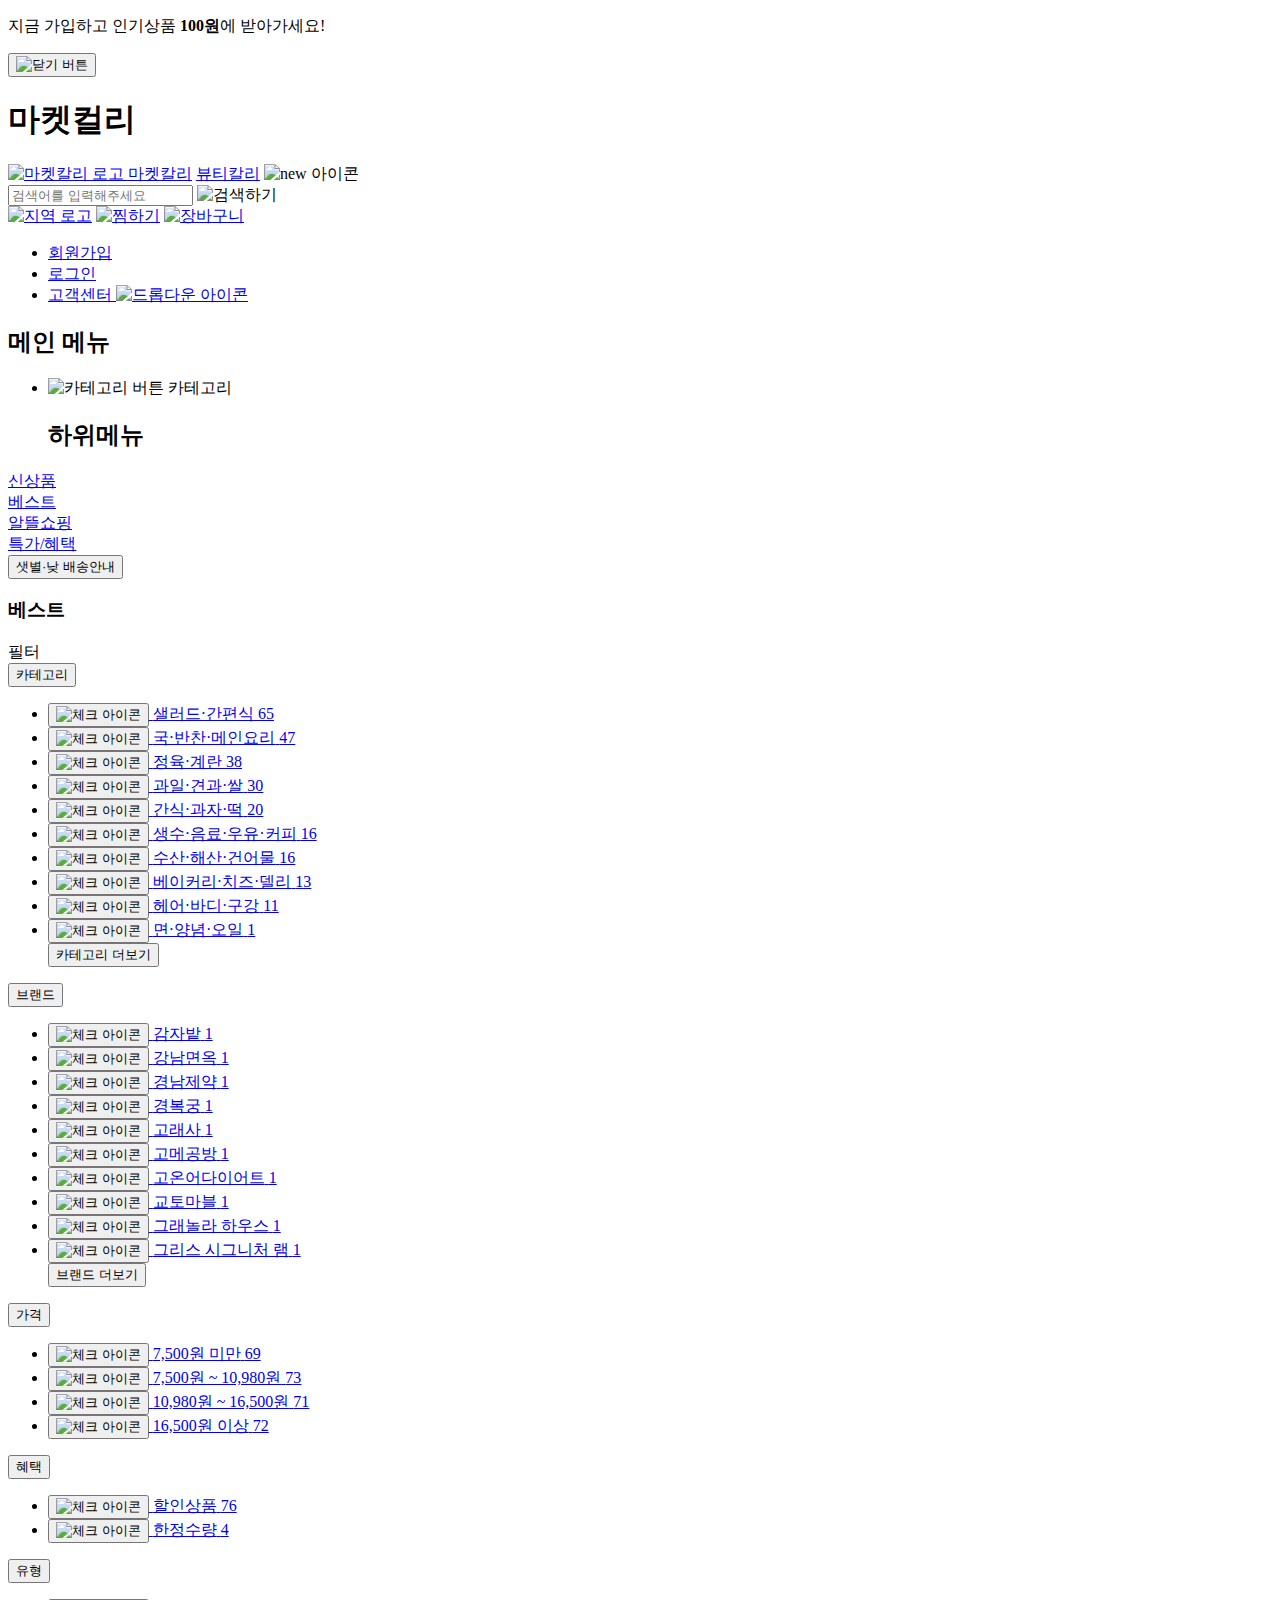
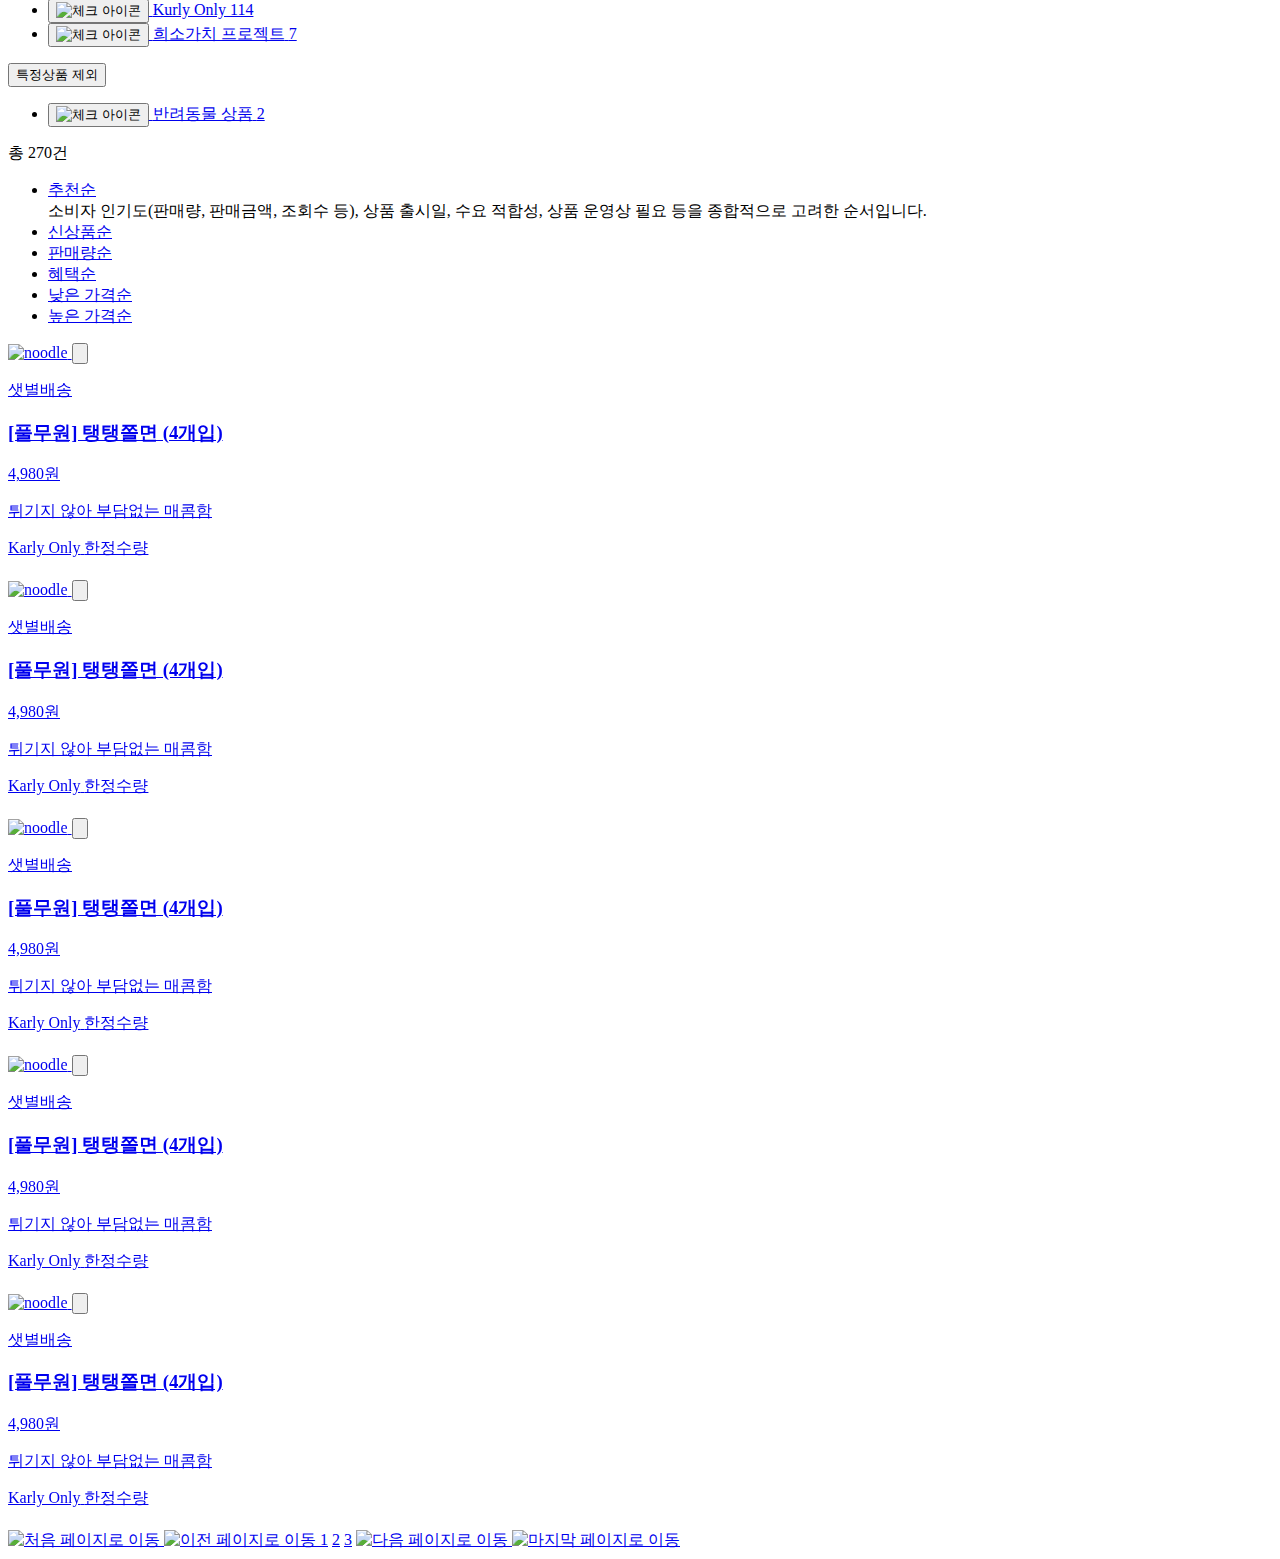
==== client/product_list.html @ 540d6378 "[feat] product-list page 구현" ====
<!DOCTYPE html>
<html lang="ko-KR">
  <head>
    <meta charset="UTF-8" />
    <meta name="description" content="상품 리스트 만들기" />
    <meta http-equiv="X-UA-Compatible" content="IE=edge" />
    <meta name="viewport" content="width=device-width, initial-scale=1.0" />
    <link
      rel="stylesheet"
      href="https://cdn.jsdelivr.net/npm/swiper@8/swiper-bundle.min.css"
    />
    <link rel="stylesheet" href="./css/style.css" />
    <script src="https://cdn.jsdelivr.net/npm/swiper@8/swiper-bundle.min.js"></script>
    <script src="./js/ProductList/list_accordion.js" defer></script>
    <script src="./js/ProductList/list.js" type="module"></script>
    <script src="./js/main/dropDown.js" type="module"></script>

    <title>상품 리스트</title>
  </head>
  <body>
    <!-- Top banner start -->
    <div class="top_banner">
      <div class="banner--inner">
        <p>지금 가입하고 인기상품 <b>100원</b>에 받아가세요!</p>
        <button type="button" class="banner--close__btn">
          <img src="./assets/headericons/ico_close.svg" alt="닫기 버튼" />
        </button>
      </div>
    </div>
    <!-- Top banner End -->
    <header class="header">
      <div class="header--main">
        <h1 class="a11yHidden">마켓컬리</h1>
        <div class="header-main-link-list">
          <a href="./index.html">
            <img
              src="./assets/headericons/logo.svg"
              alt="마켓칼리 로고"
              class="header--main-logo"
            />
          </a>
          <a href="./index.html" class="is-active">마켓칼리</a>
          <a href="#">뷰티칼리</a>
          <img
            src="./assets/headericons/new.svg"
            alt="new 아이콘"
            class="new-badge"
          />
        </div>
        <div class="flex-container">
          <div>
            <input
              type="search"
              class="header--main-search"
              placeholder="검색어를 입력해주세요"
            />
            <img
              class="header--main-search-icon"
              src="./assets/headericons/search.svg"
              alt="검색하기"
            />
          </div>
          <div class="header--main-icons">
            <a href="#"
              ><img src="./assets/headericons/location.svg" alt="지역 로고"
            /></a>

            <a href="#"
              ><img src="./assets/headericons/heart.svg" alt="찜하기"
            /></a>

            <a href="./cart.html"
              ><img src="./assets/headericons/cart.svg" alt="장바구니"
            /></a>
          </div>
        </div>

        <ul class="header--member">
          <li class="register">
            <a href="./register.html" class="is-active">회원가입</a>
          </li>
          <li class="signIn"><a href="./login.html">로그인</a></li>
          <li>
            <a href="/"
              >고객센터
              <img src="./assets/headericons/down.svg" alt="드롭다운 아이콘"
            /></a>
          </li>
        </ul>
      </div>
    </header>

    <!-- navigation Start -->
    <nav class="navigation common">
      <div class="nav-box">
        <h2 class="a11yHidden">메인 메뉴</h2>
        <ul class="nav-menu__list">
          <li type="button" class="nav-menu__item">
            <div type="button" class="nav-toggle-btn">
              <img
                src="./assets/icons/navigation-Icon/Vector.svg"
                alt="카테고리 버튼"
                class="button--burger"
                tabindex="0"
              />
              <span class="category__txt">카테고리</span>
            </div>
            <h2 class="a11yHidden">하위메뉴</h2>
            <ul class="nav-sub-menu" hidden>
              <li>
                <a href="#"
                  ><img
                    src="./assets/icons/navigation-Icon/Icon.svg"
                    alt="메뉴 아이콘"
                  />선물하기</a
                >
              </li>
              <li>
                <a href="#"
                  ><img
                    src="./assets/icons/navigation-Icon/Icon-1.svg"
                    alt="메뉴 아이콘"
                  />채소</a
                >
              </li>
              <li>
                <a href="#"
                  ><img
                    src="./assets/icons/navigation-Icon/Icon-2.svg"
                    alt="메뉴 아이콘"
                  />과일 · 견과 · 쌀</a
                >
              </li>
              <li>
                <a href="#"
                  ><img
                    src="./assets/icons/navigation-Icon/Icon-3.svg"
                    alt="메뉴 아이콘"
                  />수산 · 해산 · 건어물</a
                >
              </li>
              <li>
                <a href="#"
                  ><img
                    src="./assets/icons/navigation-Icon/Icon-4.svg"
                    alt="메뉴 아이콘"
                  />정육 · 계란</a
                >
              </li>
              <li>
                <a href="#"
                  ><img
                    src="./assets/icons/navigation-Icon/Icon-5.svg"
                    alt="메뉴 아이콘"
                  />국 · 반찬 · 메인요리</a
                >
              </li>
              <li>
                <a href="#"
                  ><img
                    src="./assets/icons/navigation-Icon/Icon-6.svg"
                    alt="메뉴 아이콘"
                  />샐러드 · 간편식</a
                >
              </li>
              <li>
                <a href="#"
                  ><img
                    src="./assets/icons/navigation-Icon/Icon-7.svg"
                    alt="메뉴 아이콘"
                  />면 · 양념 · 오일</a
                >
              </li>
              <li>
                <a href="#"
                  ><img
                    src="./assets/icons/navigation-Icon/Icon-8.svg"
                    alt="메뉴 아이콘"
                  />생수 · 음료 · 우유 · 커피</a
                >
              </li>
              <li>
                <a href="#"
                  ><img
                    src="./assets/icons/navigation-Icon/Icon-9.svg"
                    alt="메뉴 아이콘"
                  />간식 · 과자 · 떡</a
                >
              </li>
              <li>
                <a href="#"
                  ><img
                    src="./assets/icons/navigation-Icon/Icon-10.svg"
                    alt="메뉴 아이콘"
                  />베이커리 · 치즈 · 델리</a
                >
              </li>
              <li>
                <a href="#"
                  ><img
                    src="./assets/icons/navigation-Icon/Icon-11.svg"
                    alt="메뉴 아이콘"
                  />건강식품</a
                >
              </li>
              <li>
                <a href="#"
                  ><img
                    src="./assets/icons/navigation-Icon/Icon-12.svg"
                    alt="메뉴 아이콘"
                  />와인</a
                >
              </li>
              <li>
                <a href="#"
                  ><img
                    src="./assets/icons/navigation-Icon/Icon-13.svg"
                    alt="메뉴 아이콘"
                  />전통주</a
                >
              </li>
              <li>
                <a href="#"
                  ><img
                    src="./assets/icons/navigation-Icon/Icon-14.svg"
                    alt="메뉴 아이콘"
                  />생활용품 · 리빙 · 캠핑</a
                >
              </li>
              <li>
                <a href="#"
                  ><img
                    src="./assets/icons/navigation-Icon/Icon-15.svg"
                    alt="메뉴 아이콘"
                  />스킨케어 · 메이크업</a
                >
              </li>
              <li>
                <a href="#"
                  ><img
                    src="./assets/icons/navigation-Icon/Icon-16.svg"
                    alt="메뉴 아이콘"
                  />헤어 · 바디 · 구강</a
                >
              </li>
              <li>
                <a href="#"
                  ><img
                    src="./assets/icons/navigation-Icon/Icon-17.svg"
                    alt="메뉴 아이콘"
                  />주방용품</a
                >
              </li>
              <li>
                <a href="#"
                  ><img
                    src="./assets/icons/navigation-Icon/Icon-18.svg"
                    alt="메뉴 아이콘"
                  />가전제품</a
                >
              </li>
              <li>
                <a href="#"
                  ><img
                    src="./assets/icons/navigation-Icon/Icon-19.svg"
                    alt="메뉴 아이콘"
                  />반려동물</a
                >
              </li>
              <li>
                <a href="#"
                  ><img
                    src="./assets/icons/navigation-Icon/Icon-20.svg"
                    alt="메뉴 아이콘"
                  />
                  베이비 · 키즈 · 완구</a
                >
              </li>
              <li>
                <a href="#"
                  ><img
                    src="./assets/icons/navigation-Icon/Icon-21.svg"
                    alt="메뉴 아이콘"
                  />여행 · 티켓</a
                >
              </li>
            </ul>
          </li>
        </ul>

        <!-- 메뉴 리스트 -->
        <li class="nav-menu__item">
          <a href="#" class="menu__link">신상품</a>
        </li>
        <li class="nav-menu__item">
          <a href="./product_list.html" class="menu__link">베스트</a>
        </li>
        <li class="nav-menu__item">
          <a href="#" class="menu__link">알뜰쇼핑</a>
        </li>
        <li class="nav-menu__item">
          <a href="#" class="menu__link">특가/혜택</a>
        </li>

        <button type="button" class="notice-btn">
          <span class="notice__text"> 샛별·낮</span> 배송안내
        </button>
      </div>
    </nav>
    <!-- navigation End -->

    <!-- product list 시작 -->
    <h3 class="bestTitle">베스트</h3>

    <section class="product-box">
      <!-- 아코디언 메뉴 시작1 -->
      <div class="accordion">
        <div class="filter">필터</div>

        <button type="button" class="collapsible" onclick="collapse(this);">
          <div class="brand">카테고리</div>
        </button>

        <ul class="content">
          <li>
            <a href="javascript:void(0);">
              <button type="button" class="tab-btn">
                <img
                  class="tab-btn-check"
                  src="./assets/mainImg/Group.svg"
                  alt="체크 아이콘"
                />
              </button>

              <span>샐러드·간편식</span>
              <span>65</span>
            </a>
          </li>
          <li>
            <a href="javascript:void(0);">
              <button type="button" class="tab-btn">
                <img
                  class="tab-btn-check"
                  src="./assets/mainImg/Group.svg"
                  alt="체크 아이콘"
                />
              </button>

              <span>국·반찬·메인요리</span>
              <span>47</span>
            </a>
          </li>

          <li>
            <a href="javascript:void(0);">
              <button type="button" class="tab-btn">
                <img
                  class="tab-btn-check"
                  src="./assets/mainImg/Group.svg"
                  alt="체크 아이콘"
                />
              </button>

              <span>정육·계란</span>
              <span>38</span>
            </a>
          </li>

          <li>
            <a href="javascript:void(0);">
              <button type="button" class="tab-btn">
                <img
                  class="tab-btn-check"
                  src="./assets/mainImg/Group.svg"
                  alt="체크 아이콘"
                />
              </button>

              <span>과일·견과·쌀</span>
              <span>30</span>
            </a>
          </li>

          <li>
            <a href="javascript:void(0);">
              <button type="button" class="tab-btn">
                <img
                  class="tab-btn-check"
                  src="./assets/mainImg/Group.svg"
                  alt="체크 아이콘"
                />
              </button>

              <span>간식·과자·떡</span>
              <span>20</span>
            </a>
          </li>

          <li>
            <a href="javascript:void(0);">
              <button type="button" class="tab-btn">
                <img
                  class="tab-btn-check"
                  src="./assets/mainImg/Group.svg"
                  alt="체크 아이콘"
                />
              </button>

              <span>생수·음료·우유·커피</span>
              <span>16</span>
            </a>
          </li>

          <li>
            <a href="javascript:void(0);">
              <button type="button" class="tab-btn">
                <img
                  class="tab-btn-check"
                  src="./assets/mainImg/Group.svg"
                  alt="체크 아이콘"
                />
              </button>

              <span>수산·해산·건어물</span>
              <span>16</span>
            </a>
          </li>

          <li>
            <a href="javascript:void(0);">
              <button type="button" class="tab-btn">
                <img
                  class="tab-btn-check"
                  src="./assets/mainImg/Group.svg"
                  alt="체크 아이콘"
                />
              </button>

              <span>베이커리·치즈·델리</span>
              <span>13</span>
            </a>
          </li>

          <li>
            <a href="javascript:void(0);">
              <button type="button" class="tab-btn">
                <img
                  class="tab-btn-check"
                  src="./assets/mainImg/Group.svg"
                  alt="체크 아이콘"
                />
              </button>

              <span>헤어·바디·구강</span>
              <span>11</span>
            </a>
          </li>

          <li>
            <a href="javascript:void(0);">
              <button type="button" class="tab-btn">
                <img
                  class="tab-btn-check"
                  src="./assets/mainImg/Group.svg"
                  alt="체크 아이콘"
                />
              </button>

              <span>면·양념·오일</span>
              <span>1</span>
            </a>
          </li>

          <button class="more">카테고리 더보기</button>
        </ul>

        <!-- 아코디언_브랜드 -->

        <button type="button" class="collapsible" onclick="collapse(this);">
          <div class="brand">브랜드</div>
        </button>

        <ul class="content">
          <li>
            <a href="javascript:void(0);">
              <button type="button" class="tab-btn">
                <img
                  class="tab-btn-check"
                  src="./assets/mainImg/Group.svg"
                  alt="체크 아이콘"
                />
              </button>

              <span>감자밭</span>
              <span>1</span>
            </a>
          </li>
          <li>
            <a href="javascript:void(0);">
              <button type="button" class="tab-btn">
                <img
                  class="tab-btn-check"
                  src="./assets/mainImg/Group.svg"
                  alt="체크 아이콘"
                />
              </button>

              <span>강남면옥</span>
              <span>1</span>
            </a>
          </li>

          <li>
            <a href="javascript:void(0);">
              <button type="button" class="tab-btn">
                <img
                  class="tab-btn-check"
                  src="./assets/mainImg/Group.svg"
                  alt="체크 아이콘"
                />
              </button>

              <span>경남제약</span>
              <span>1</span>
            </a>
          </li>

          <li>
            <a href="javascript:void(0);">
              <button type="button" class="tab-btn">
                <img
                  class="tab-btn-check"
                  src="./assets/mainImg/Group.svg"
                  alt="체크 아이콘"
                />
              </button>

              <span>경복궁</span>
              <span>1</span>
            </a>
          </li>

          <li>
            <a href="javascript:void(0);">
              <button type="button" class="tab-btn">
                <img
                  class="tab-btn-check"
                  src="./assets/mainImg/Group.svg"
                  alt="체크 아이콘"
                />
              </button>

              <span>고래사</span>
              <span>1</span>
            </a>
          </li>

          <li>
            <a href="javascript:void(0);">
              <button type="button" class="tab-btn">
                <img
                  class="tab-btn-check"
                  src="./assets/mainImg/Group.svg"
                  alt="체크 아이콘"
                />
              </button>

              <span>고메공방</span>
              <span>1</span>
            </a>
          </li>

          <li>
            <a href="javascript:void(0);">
              <button type="button" class="tab-btn">
                <img
                  class="tab-btn-check"
                  src="./assets/mainImg/Group.svg"
                  alt="체크 아이콘"
                />
              </button>

              <span>고온어다이어트</span>
              <span>1</span>
            </a>
          </li>

          <li>
            <a href="javascript:void(0);">
              <button type="button" class="tab-btn">
                <img
                  class="tab-btn-check"
                  src="./assets/mainImg/Group.svg"
                  alt="체크 아이콘"
                />
              </button>

              <span>교토마블</span>
              <span>1</span>
            </a>
          </li>

          <li>
            <a href="javascript:void(0);">
              <button type="button" class="tab-btn">
                <img
                  class="tab-btn-check"
                  src="./assets/mainImg/Group.svg"
                  alt="체크 아이콘"
                />
              </button>

              <span>그래놀라 하우스</span>
              <span>1</span>
            </a>
          </li>

          <li>
            <a href="javascript:void(0);">
              <button type="button" class="tab-btn">
                <img
                  class="tab-btn-check"
                  src="./assets/mainImg/Group.svg"
                  alt="체크 아이콘"
                />
              </button>

              <span>그리스 시그니처 램</span>
              <span>1</span>
            </a>
          </li>

          <button class="more">브랜드 더보기</button>
        </ul>

        <!-- 가격 -->

        <button type="button" class="collapsible" onclick="collapse(this);">
          <div class="brand">가격</div>
        </button>

        <ul class="content">
          <li>
            <a href="javascript:void(0);">
              <button type="button" class="tab-btn">
                <img
                  class="tab-btn-check"
                  src="./assets/mainImg/Group.svg"
                  alt="체크 아이콘"
                />
              </button>

              <span>7,500원 미만</span>
              <span>69</span>
            </a>
          </li>
          <li>
            <a href="javascript:void(0);">
              <button type="button" class="tab-btn">
                <img
                  class="tab-btn-check"
                  src="./assets/mainImg/Group.svg"
                  alt="체크 아이콘"
                />
              </button>

              <span>7,500원 ~ 10,980원</span>
              <span>73</span>
            </a>
          </li>

          <li>
            <a href="javascript:void(0);">
              <button type="button" class="tab-btn">
                <img
                  class="tab-btn-check"
                  src="./assets/mainImg/Group.svg"
                  alt="체크 아이콘"
                />
              </button>

              <span>10,980원 ~ 16,500원</span>
              <span>71</span>
            </a>
          </li>

          <li>
            <a href="javascript:void(0);">
              <button type="button" class="tab-btn">
                <img
                  class="tab-btn-check"
                  src="./assets/mainImg/Group.svg"
                  alt="체크 아이콘"
                />
              </button>

              <span>16,500원 이상</span>
              <span>72</span>
            </a>
          </li>
        </ul>

        <!-- 혜택 -->

        <button type="button" class="collapsible" onclick="collapse(this);">
          <div class="brand">혜택</div>
        </button>

        <ul class="content">
          <li>
            <a href="javascript:void(0);">
              <button type="button" class="tab-btn">
                <img
                  class="tab-btn-check"
                  src="./assets/mainImg/Group.svg"
                  alt="체크 아이콘"
                />
              </button>

              <span>할인상품</span>
              <span>76</span>
            </a>
          </li>
          <li>
            <a href="javascript:void(0);">
              <button type="button" class="tab-btn">
                <img
                  class="tab-btn-check"
                  src="./assets/mainImg/Group.svg"
                  alt="체크 아이콘"
                />
              </button>

              <span>한정수량</span>
              <span>4</span>
            </a>
          </li>
        </ul>

        <!-- 유형 -->

        <button type="button" class="collapsible" onclick="collapse(this);">
          <div class="brand">유형</div>
        </button>

        <ul class="content">
          <li>
            <a href="javascript:void(0);">
              <button type="button" class="tab-btn">
                <img
                  class="tab-btn-check"
                  src="./assets/mainImg/Group.svg"
                  alt="체크 아이콘"
                />
              </button>

              <span>Kurly Only</span>
              <span>114</span>
            </a>
          </li>
          <li>
            <a href="javascript:void(0);">
              <button type="button" class="tab-btn">
                <img
                  class="tab-btn-check"
                  src="./assets/mainImg/Group.svg"
                  alt="체크 아이콘"
                />
              </button>

              <span>희소가치 프로젝트</span>
              <span>7</span>
            </a>
          </li>
        </ul>

        <!-- 특정상품 제외 -->

        <button type="button" class="collapsible" onclick="collapse(this);">
          <div class="brand">특정상품 제외</div>
        </button>

        <ul class="content">
          <li>
            <a href="javascript:void(0);">
              <button type="button" class="tab-btn">
                <img
                  class="tab-btn-check"
                  src="./assets/mainImg/Group.svg"
                  alt="체크 아이콘"
                />
              </button>

              <span>반려동물 상품</span>
              <span>2</span>
            </a>
          </li>
        </ul>
      </div>

      <!-- product list 본문시작 -->
      <main class="main common">
        <div class="swiper-main">
          <!-- 추천순, 상품순 시작 -->
          <div class="ranking">
            <span>총 270건</span>

            <ul class="before">
              <li>
                <a href="#" class="div2">추천순</a>

                <span class="hidden">
                  <span class="qmark"></span>
                  <div class="hiddenbox">
                    소비자 인기도(판매량, 판매금액, 조회수 등), 상품 출시일,
                    수요 적합성, 상품 운영상 필요 등을 종합적으로 고려한
                    순서입니다.
                  </div></span
                >
              </li>
              <li><a href="#" class="div2">신상품순</a></li>
              <li><a href="#" class="div2">판매량순</a></li>
              <li><a href="#" class="div2">혜택순</a></li>
              <li><a href="#" class="div2">낮은 가격순</a></li>
              <li><a href="#" class="div2">높은 가격순</a></li>
            </ul>
          </div>

          <!-- 추천순, 상품순 끝 -->

          <!-- products 시작 -->

          <div class="products">
            <!-- Slider main container -->
            <div class="swiper">
              <!-- Additional required wrapper -->
              <div class="swiper-wrapper">
                <!-- Slides -->
                <div class="swiper-slide">
                  <article class="one">
                    <a href="javascript:void(0);">
                      <div class="noodle">
                        <img
                          src="./assets/mainImg/noodle1.png"
                          height="320px"
                          alt="noodle"
                        />
                        <input
                          type="button"
                          class="img-button"
                          href="#pop_info_1"
                        />
                      </div>
                      <div class="price">
                        <p class="list-main-delivery">샛별배송</p>
                        <h3>[풀무원] 탱탱쫄면 (4개입)</h3>
                        <span>4,980원</span>
                        <p class="list-main-details">
                          튀기지 않아 부담없는 매콤함
                        </p>
                        <div class="list-main-gray">
                          <span class="only">Karly Only</span>
                          <span class="limited">한정수량</span>
                        </div>
                      </div>
                    </a>
                  </article>
                </div>
                <div class="swiper-slide">
                  <article class="two">
                    <a href="javascript:void(0);">
                      <div class="noodle">
                        <img
                          src="./assets/mainImg/cushion.png"
                          height="320px"
                          alt="noodle"
                        />
                        <input
                          type="button"
                          class="img-button"
                          href="#pop_info_1"
                        />
                      </div>
                      <div class="price">
                        <p class="list-main-delivery">샛별배송</p>
                        <h3>[온더바디] 조르디 시카 자석 선쿠션</h3>
                        <span>32,500원</span>
                        <p class="list-main-details">
                          끈적임 없이 보송한 무기자차 선쿠션
                        </p>
                      </div>
                    </a>
                  </article>
                </div>

                <div class="swiper-slide">
                  <article class="four">
                    <a href="javascript:void(0);">
                      <div class="noodle">
                        <img
                          src="./assets/mainImg/detergent.png"
                          height="320px"
                          alt="noodle"
                        />
                        <input
                          type="button"
                          class="img-button"
                          href="#pop_info_1"
                        />
                      </div>
                      <div class="price">
                        <p class="list-main-delivery">샛별배송</p>
                        <h3>[프로쉬] 베이비 세탁세제</h3>
                        <span class="discount">24%</span>
                        <span>18,900원</span><br />
                        <span class="cost">24,900원</span>
                        <p class="list-main-details">
                          성분을 꼼꼼히 따져 골라 더욱 편안한
                        </p>
                        <div class="list-main-gray">
                          <span class="only">Karly Only</span>
                          <span class="limited">한정수량</span>
                        </div>
                      </div>
                    </a>
                  </article>
                </div>
              </div>
              <div
                class="swiper-button-prev"
                id="prevbtn"
                style="display: none"
              ></div>
              <div class="nextbtn" id="nextbtn" style="display: none"></div>
            </div>
            <!-- 사진묶음1 끝 -->

            <!-- Slider main container -->
            <div class="swiper">
              <!-- Additional required wrapper -->
              <div class="swiper-wrapper">
                <!-- Slides -->
                <div class="swiper-slide">
                  <article class="one">
                    <a href="javascript:void(0);">
                      <div class="noodle">
                        <img
                          src="./assets/mainImg/noodle1.png"
                          height="320px"
                          alt="noodle"
                        />
                        <input
                          type="button"
                          class="img-button"
                          href="#pop_info_1"
                        />
                      </div>
                      <div class="price">
                        <p class="list-main-delivery">샛별배송</p>
                        <h3>[풀무원] 탱탱쫄면 (4개입)</h3>
                        <span>4,980원</span>
                        <p class="list-main-details">
                          튀기지 않아 부담없는 매콤함
                        </p>
                        <div class="list-main-gray">
                          <span class="only">Karly Only</span>
                          <span class="limited">한정수량</span>
                        </div>
                      </div>
                    </a>
                  </article>
                </div>
                <div class="swiper-slide">
                  <article class="two">
                    <a href="javascript:void(0);">
                      <div class="noodle">
                        <img
                          src="./assets/mainImg/cushion.png"
                          height="320px"
                          alt="noodle"
                        />
                        <input
                          type="button"
                          class="img-button"
                          href="#pop_info_1"
                        />
                      </div>
                      <div class="price">
                        <p class="list-main-delivery">샛별배송</p>
                        <h3>[온더바디] 조르디 시카 자석 선쿠션</h3>
                        <span>32,500원</span>
                        <p class="list-main-details">
                          끈적임 없이 보송한 무기자차 선쿠션
                        </p>
                      </div>
                    </a>
                  </article>
                </div>

                <div class="swiper-slide">
                  <article class="four">
                    <a href="javascript:void(0);">
                      <div class="noodle">
                        <img
                          src="./assets/mainImg/detergent.png"
                          height="320px"
                          alt="noodle"
                        />
                        <input
                          type="button"
                          class="img-button"
                          href="#pop_info_1"
                        />
                      </div>
                      <div class="price">
                        <p class="list-main-delivery">샛별배송</p>
                        <h3>[프로쉬] 베이비 세탁세제</h3>
                        <span class="discount">24%</span>
                        <span>18,900원</span><br />
                        <span class="cost">24,900원</span>
                        <p class="list-main-details">
                          성분을 꼼꼼히 따져 골라 더욱 편안한
                        </p>
                        <div class="list-main-gray">
                          <span class="only">Karly Only</span>
                          <span class="limited">한정수량</span>
                        </div>
                      </div>
                    </a>
                  </article>
                </div>
              </div>
              <div
                class="swiper-button-prev"
                id="prevbtn"
                style="display: none"
              ></div>
              <div class="nextbtn" id="nextbtn" style="display: none"></div>
            </div>
            <!-- 사진묶음2 끝 -->

            <!-- Slider main container -->
            <div class="swiper">
              <!-- Additional required wrapper -->
              <div class="swiper-wrapper">
                <!-- Slides -->
                <div class="swiper-slide">
                  <article class="one">
                    <a href="javascript:void(0);">
                      <div class="noodle">
                        <img
                          src="./assets/mainImg/noodle1.png"
                          height="320px"
                          alt="noodle"
                        />
                        <input
                          type="button"
                          class="img-button"
                          href="#pop_info_1"
                        />
                      </div>
                      <div class="price">
                        <p class="list-main-delivery">샛별배송</p>
                        <h3>[풀무원] 탱탱쫄면 (4개입)</h3>
                        <span>4,980원</span>
                        <p class="list-main-details">
                          튀기지 않아 부담없는 매콤함
                        </p>
                        <div class="list-main-gray">
                          <span class="only">Karly Only</span>
                          <span class="limited">한정수량</span>
                        </div>
                      </div>
                    </a>
                  </article>
                </div>
                <div class="swiper-slide">
                  <article class="two">
                    <a href="javascript:void(0);">
                      <div class="noodle">
                        <img
                          src="./assets/mainImg/cushion.png"
                          height="320px"
                          alt="noodle"
                        />
                        <input
                          type="button"
                          class="img-button"
                          href="#pop_info_1"
                        />
                      </div>
                      <div class="price">
                        <p class="list-main-delivery">샛별배송</p>
                        <h3>[온더바디] 조르디 시카 자석 선쿠션</h3>
                        <span>32,500원</span>
                        <p class="list-main-details">
                          끈적임 없이 보송한 무기자차 선쿠션
                        </p>
                      </div>
                    </a>
                  </article>
                </div>

                <div class="swiper-slide">
                  <article class="four">
                    <a href="javascript:void(0);">
                      <div class="noodle">
                        <img
                          src="./assets/mainImg/detergent.png"
                          height="320px"
                          alt="noodle"
                        />
                        <input
                          type="button"
                          class="img-button"
                          href="#pop_info_1"
                        />
                      </div>
                      <div class="price">
                        <p class="list-main-delivery">샛별배송</p>
                        <h3>[프로쉬] 베이비 세탁세제</h3>
                        <span class="discount">24%</span>
                        <span>18,900원</span><br />
                        <span class="cost">24,900원</span>
                        <p class="list-main-details">
                          성분을 꼼꼼히 따져 골라 더욱 편안한
                        </p>
                        <div class="list-main-gray">
                          <span class="only">Karly Only</span>
                          <span class="limited">한정수량</span>
                        </div>
                      </div>
                    </a>
                  </article>
                </div>
              </div>
              <div
                class="swiper-button-prev"
                id="prevbtn"
                style="display: none"
              ></div>
              <div class="nextbtn" id="nextbtn" style="display: none"></div>
            </div>
            <!-- 사진묶음3 끝 -->

            <!-- Slider main container -->
            <div class="swiper">
              <!-- Additional required wrapper -->
              <div class="swiper-wrapper">
                <!-- Slides -->
                <div class="swiper-slide">
                  <article class="one">
                    <a href="javascript:void(0);">
                      <div class="noodle">
                        <img
                          src="./assets/mainImg/noodle1.png"
                          height="320px"
                          alt="noodle"
                        />
                        <input
                          type="button"
                          class="img-button"
                          href="#pop_info_1"
                        />
                      </div>
                      <div class="price">
                        <p class="list-main-delivery">샛별배송</p>
                        <h3>[풀무원] 탱탱쫄면 (4개입)</h3>
                        <span>4,980원</span>
                        <p class="list-main-details">
                          튀기지 않아 부담없는 매콤함
                        </p>
                        <div class="list-main-gray">
                          <span class="only">Karly Only</span>
                          <span class="limited">한정수량</span>
                        </div>
                      </div>
                    </a>
                  </article>
                </div>
                <div class="swiper-slide">
                  <article class="two">
                    <a href="javascript:void(0);">
                      <div class="noodle">
                        <img
                          src="./assets/mainImg/cushion.png"
                          height="320px"
                          alt="noodle"
                        />
                        <input
                          type="button"
                          class="img-button"
                          href="#pop_info_1"
                        />
                      </div>
                      <div class="price">
                        <p class="list-main-delivery">샛별배송</p>
                        <h3>[온더바디] 조르디 시카 자석 선쿠션</h3>
                        <span>32,500원</span>
                        <p class="list-main-details">
                          끈적임 없이 보송한 무기자차 선쿠션
                        </p>
                      </div>
                    </a>
                  </article>
                </div>

                <div class="swiper-slide">
                  <article class="four">
                    <a href="javascript:void(0);">
                      <div class="noodle">
                        <img
                          src="./assets/mainImg/detergent.png"
                          height="320px"
                          alt="noodle"
                        />
                        <input
                          type="button"
                          class="img-button"
                          href="#pop_info_1"
                        />
                      </div>
                      <div class="price">
                        <p class="list-main-delivery">샛별배송</p>
                        <h3>[프로쉬] 베이비 세탁세제</h3>
                        <span class="discount">24%</span>
                        <span>18,900원</span><br />
                        <span class="cost">24,900원</span>
                        <p class="list-main-details">
                          성분을 꼼꼼히 따져 골라 더욱 편안한
                        </p>
                        <div class="list-main-gray">
                          <span class="only">Karly Only</span>
                          <span class="limited">한정수량</span>
                        </div>
                      </div>
                    </a>
                  </article>
                </div>
              </div>
              <div
                class="swiper-button-prev"
                id="prevbtn"
                style="display: none"
              ></div>
              <div class="nextbtn" id="nextbtn" style="display: none"></div>
            </div>
            <!-- 사진묶음4 끝 -->

            <!-- Slider main container -->
            <div class="swiper">
              <!-- Additional required wrapper -->
              <div class="swiper-wrapper">
                <!-- Slides -->
                <div class="swiper-slide">
                  <article class="one">
                    <a href="javascript:void(0);">
                      <div class="noodle">
                        <img
                          src="./assets/mainImg/noodle1.png"
                          height="320px"
                          alt="noodle"
                        />
                        <input
                          type="button"
                          class="img-button"
                          href="#pop_info_1"
                        />
                      </div>
                      <div class="price">
                        <p class="list-main-delivery">샛별배송</p>
                        <h3>[풀무원] 탱탱쫄면 (4개입)</h3>
                        <span>4,980원</span>
                        <p class="list-main-details">
                          튀기지 않아 부담없는 매콤함
                        </p>
                        <div class="list-main-gray">
                          <span class="only">Karly Only</span>
                          <span class="limited">한정수량</span>
                        </div>
                      </div>
                    </a>
                  </article>
                </div>
                <div class="swiper-slide">
                  <article class="two">
                    <a href="javascript:void(0);">
                      <div class="noodle">
                        <img
                          src="./assets/mainImg/cushion.png"
                          height="320px"
                          alt="noodle"
                        />
                        <input
                          type="button"
                          class="img-button"
                          href="#pop_info_1"
                        />
                      </div>
                      <div class="price">
                        <p class="list-main-delivery">샛별배송</p>
                        <h3>[온더바디] 조르디 시카 자석 선쿠션</h3>
                        <span>32,500원</span>
                        <p class="list-main-details">
                          끈적임 없이 보송한 무기자차 선쿠션
                        </p>
                      </div>
                    </a>
                  </article>
                </div>

                <div class="swiper-slide">
                  <article class="four">
                    <a href="javascript:void(0);">
                      <div class="noodle">
                        <img
                          src="./assets/mainImg/detergent.png"
                          height="320px"
                          alt="noodle"
                        />
                        <input
                          type="button"
                          class="img-button"
                          href="#pop_info_1"
                        />
                      </div>
                      <div class="price">
                        <p class="list-main-delivery">샛별배송</p>
                        <h3>[프로쉬] 베이비 세탁세제</h3>
                        <span class="discount">24%</span>
                        <span>18,900원</span><br />
                        <span class="cost">24,900원</span>
                        <p class="list-main-details">
                          성분을 꼼꼼히 따져 골라 더욱 편안한
                        </p>
                        <div class="list-main-gray">
                          <span class="only">Karly Only</span>
                          <span class="limited">한정수량</span>
                        </div>
                      </div>
                    </a>
                  </article>
                </div>
              </div>
              <div
                class="swiper-button-prev"
                id="prevbtn"
                style="display: none"
              ></div>
              <div class="nextbtn" id="nextbtn" style="display: none"></div>
            </div>
            <!-- 사진묶음5 끝 -->

            <!-- products 끝 -->
            <!-- add to cart 시작-->
            <div id="pop_info_1" class="pop_wrap" style="display: none">
              <div class="pop_inner">
                <section class="addtocart">
                  <span class="cartnoodle">[풀무원] 탱탱쫄면 (4개입)</span>

                  <div class="quantity">
                    <span class="quantity-price">4,980원</span>
                    <div class="amount">
                      <input type="button" class="minusbtn" />
                      <span class="quantity-number">1</span>
                      <input type="button" class="plusbtn" />
                    </div>
                  </div>

                  <div class="totalPrice">
                    <span class="합계">합계</span>
                    <span class="sum">4,980원</span>
                  </div>

                  <div class="reward">
                    <span class="rewardbtn">적립</span>
                    <span class="won">구매 시 5원 적립</span>
                  </div>

                  <div class="addbtn">
                    <button class="cancel">취소</button>
                    <button class="purple">장바구니 담기</button>
                  </div>
                </section>
              </div>
            </div>

            <!-- 페이지 이동 버튼 시작-->

            <div class="redirect">
              <a href="#">
                <img
                  src="./assets/mainImg/firstpage.png"
                  alt="처음 페이지로 이동"
                />
              </a>
              <a href="#">
                <img
                  src="./assets/mainImg/prevpage.png"
                  alt="이전 페이지로 이동"
                />
              </a>
              <a href="#">1</a>
              <a href="#">2</a>
              <a href="#">3</a>
              <a href="#">
                <img
                  src="./assets/mainImg/nextpage.png"
                  alt="다음 페이지로 이동"
                />
              </a>
              <a href="#">
                <img
                  src="./assets/mainImg/lastpage.png"
                  alt="마지막 페이지로 이동"
                />
              </a>
            </div>

            <!-- 페이지 이동 버튼 끝 -->
          </div>
        </div>
      </main>
    </section>
  </body>
</html>
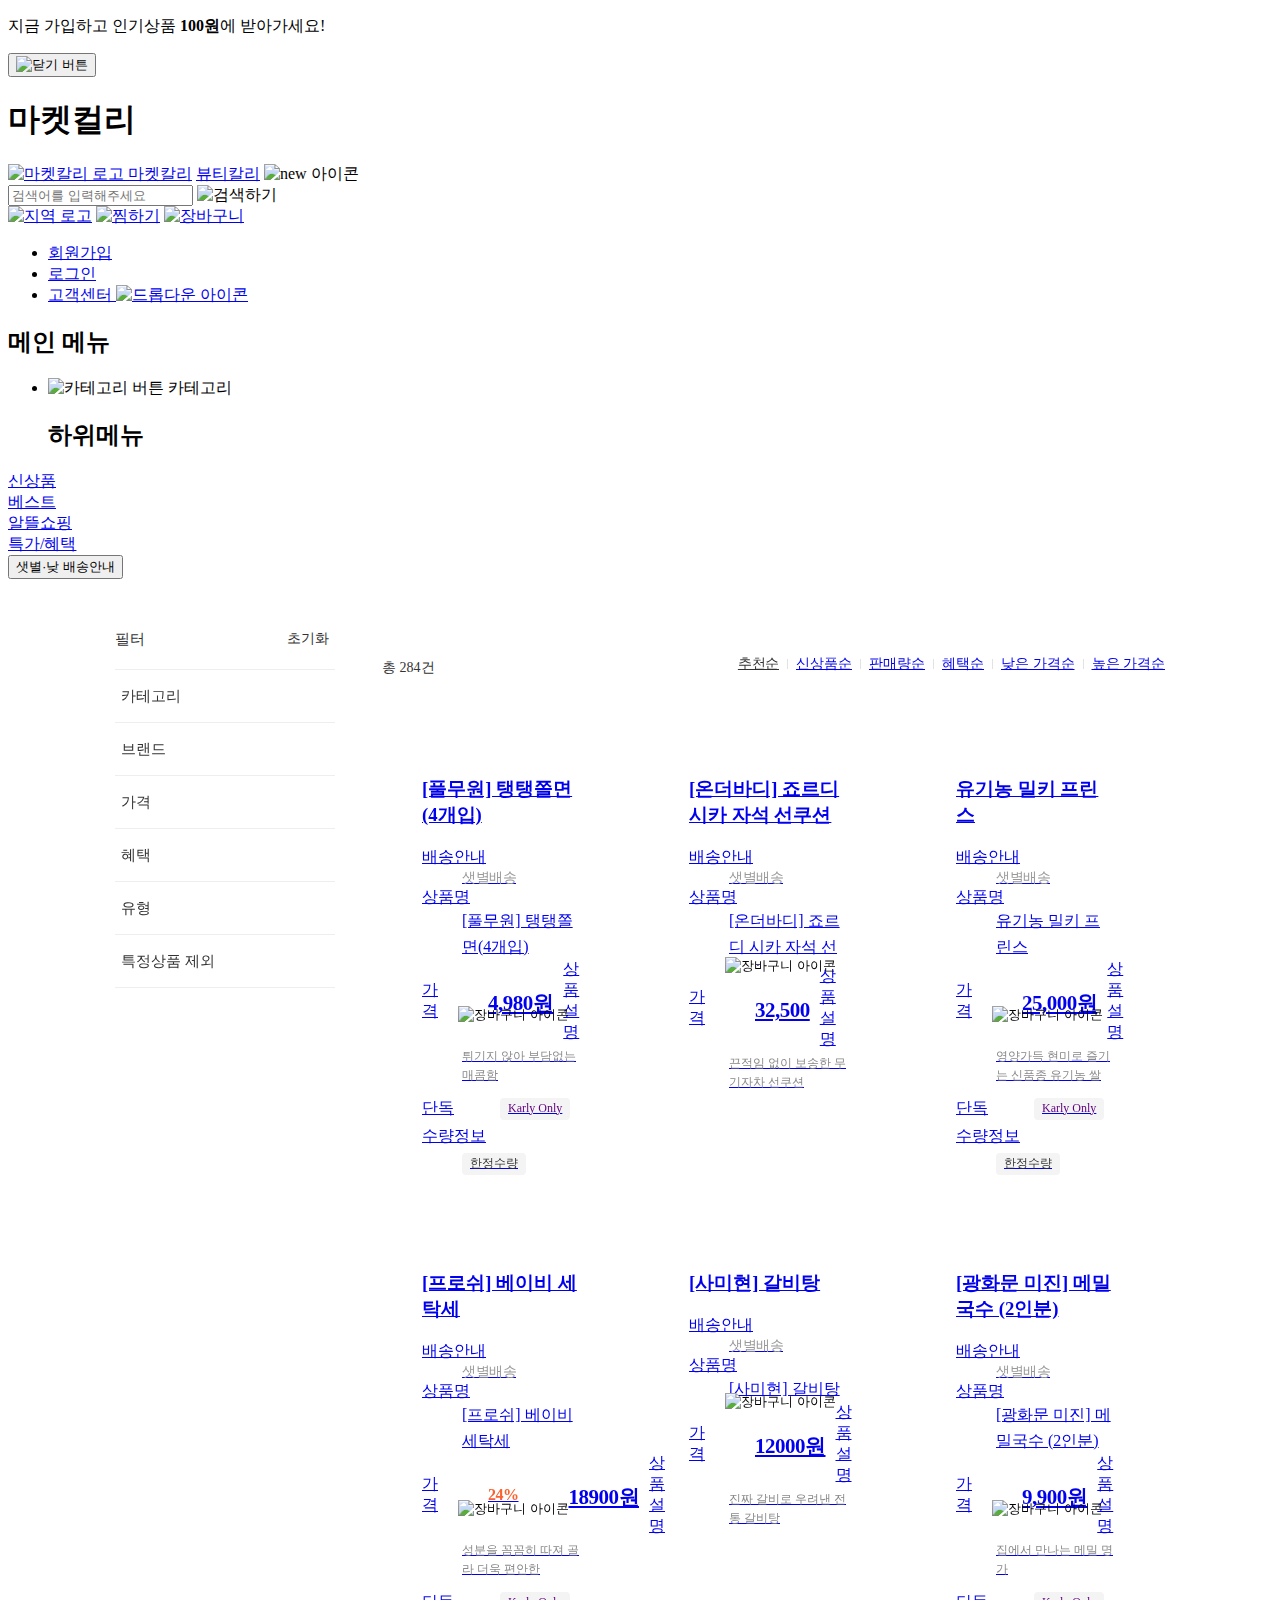
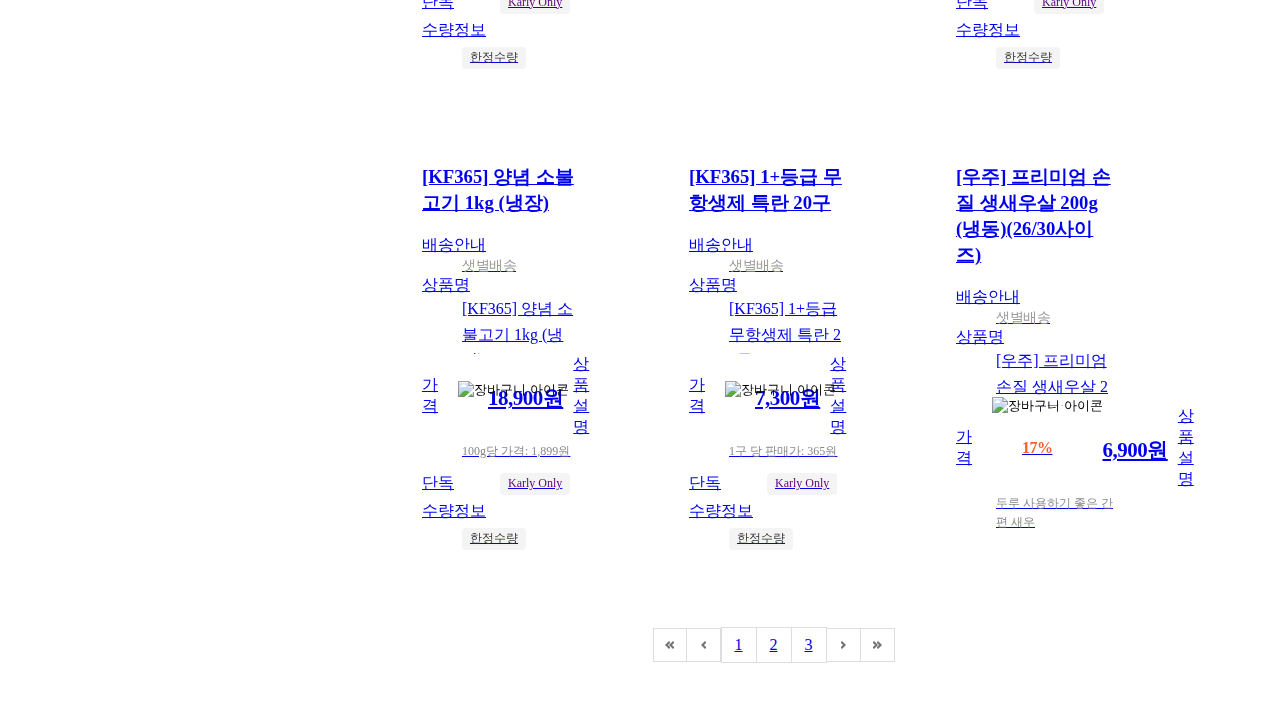
==== commit e2294ab1: "[refactor] 이미지 경로 정리" ====
--- a/client/product_list.html
+++ b/client/product_list.html
@@ -10,10 +10,12 @@
       href="https://cdn.jsdelivr.net/npm/swiper@8/swiper-bundle.min.css"
     />
     <link rel="stylesheet" href="./css/style.css" />
+    <link rel="stylesheet" href="./css/pages/productList.css" />
     <script src="https://cdn.jsdelivr.net/npm/swiper@8/swiper-bundle.min.js"></script>
     <script src="./js/ProductList/list_accordion.js" defer></script>
     <script src="./js/ProductList/list.js" type="module"></script>
     <script src="./js/main/dropDown.js" type="module"></script>
+    <script src="./js/ProductList/product-list.js" type="module"></script>
 
     <title>상품 리스트</title>
   </head>
@@ -23,7 +25,10 @@
       <div class="banner--inner">
         <p>지금 가입하고 인기상품 <b>100원</b>에 받아가세요!</p>
         <button type="button" class="banner--close__btn">
-          <img src="./assets/headericons/ico_close.svg" alt="닫기 버튼" />
+          <img
+            src="./assets/headericonsicons/s/ico_close.svg"
+            alt="닫기 버튼"
+          />
         </button>
       </div>
     </div>
@@ -34,7 +39,7 @@
         <div class="header-main-link-list">
           <a href="./index.html">
             <img
-              src="./assets/headericons/logo.svg"
+              src="./assets/headericonsicons/s/logo.svg"
               alt="마켓칼리 로고"
               class="header--main-logo"
             />
@@ -106,185 +111,7 @@
               <span class="category__txt">카테고리</span>
             </div>
             <h2 class="a11yHidden">하위메뉴</h2>
-            <ul class="nav-sub-menu" hidden>
-              <li>
-                <a href="#"
-                  ><img
-                    src="./assets/icons/navigation-Icon/Icon.svg"
-                    alt="메뉴 아이콘"
-                  />선물하기</a
-                >
-              </li>
-              <li>
-                <a href="#"
-                  ><img
-                    src="./assets/icons/navigation-Icon/Icon-1.svg"
-                    alt="메뉴 아이콘"
-                  />채소</a
-                >
-              </li>
-              <li>
-                <a href="#"
-                  ><img
-                    src="./assets/icons/navigation-Icon/Icon-2.svg"
-                    alt="메뉴 아이콘"
-                  />과일 · 견과 · 쌀</a
-                >
-              </li>
-              <li>
-                <a href="#"
-                  ><img
-                    src="./assets/icons/navigation-Icon/Icon-3.svg"
-                    alt="메뉴 아이콘"
-                  />수산 · 해산 · 건어물</a
-                >
-              </li>
-              <li>
-                <a href="#"
-                  ><img
-                    src="./assets/icons/navigation-Icon/Icon-4.svg"
-                    alt="메뉴 아이콘"
-                  />정육 · 계란</a
-                >
-              </li>
-              <li>
-                <a href="#"
-                  ><img
-                    src="./assets/icons/navigation-Icon/Icon-5.svg"
-                    alt="메뉴 아이콘"
-                  />국 · 반찬 · 메인요리</a
-                >
-              </li>
-              <li>
-                <a href="#"
-                  ><img
-                    src="./assets/icons/navigation-Icon/Icon-6.svg"
-                    alt="메뉴 아이콘"
-                  />샐러드 · 간편식</a
-                >
-              </li>
-              <li>
-                <a href="#"
-                  ><img
-                    src="./assets/icons/navigation-Icon/Icon-7.svg"
-                    alt="메뉴 아이콘"
-                  />면 · 양념 · 오일</a
-                >
-              </li>
-              <li>
-                <a href="#"
-                  ><img
-                    src="./assets/icons/navigation-Icon/Icon-8.svg"
-                    alt="메뉴 아이콘"
-                  />생수 · 음료 · 우유 · 커피</a
-                >
-              </li>
-              <li>
-                <a href="#"
-                  ><img
-                    src="./assets/icons/navigation-Icon/Icon-9.svg"
-                    alt="메뉴 아이콘"
-                  />간식 · 과자 · 떡</a
-                >
-              </li>
-              <li>
-                <a href="#"
-                  ><img
-                    src="./assets/icons/navigation-Icon/Icon-10.svg"
-                    alt="메뉴 아이콘"
-                  />베이커리 · 치즈 · 델리</a
-                >
-              </li>
-              <li>
-                <a href="#"
-                  ><img
-                    src="./assets/icons/navigation-Icon/Icon-11.svg"
-                    alt="메뉴 아이콘"
-                  />건강식품</a
-                >
-              </li>
-              <li>
-                <a href="#"
-                  ><img
-                    src="./assets/icons/navigation-Icon/Icon-12.svg"
-                    alt="메뉴 아이콘"
-                  />와인</a
-                >
-              </li>
-              <li>
-                <a href="#"
-                  ><img
-                    src="./assets/icons/navigation-Icon/Icon-13.svg"
-                    alt="메뉴 아이콘"
-                  />전통주</a
-                >
-              </li>
-              <li>
-                <a href="#"
-                  ><img
-                    src="./assets/icons/navigation-Icon/Icon-14.svg"
-                    alt="메뉴 아이콘"
-                  />생활용품 · 리빙 · 캠핑</a
-                >
-              </li>
-              <li>
-                <a href="#"
-                  ><img
-                    src="./assets/icons/navigation-Icon/Icon-15.svg"
-                    alt="메뉴 아이콘"
-                  />스킨케어 · 메이크업</a
-                >
-              </li>
-              <li>
-                <a href="#"
-                  ><img
-                    src="./assets/icons/navigation-Icon/Icon-16.svg"
-                    alt="메뉴 아이콘"
-                  />헤어 · 바디 · 구강</a
-                >
-              </li>
-              <li>
-                <a href="#"
-                  ><img
-                    src="./assets/icons/navigation-Icon/Icon-17.svg"
-                    alt="메뉴 아이콘"
-                  />주방용품</a
-                >
-              </li>
-              <li>
-                <a href="#"
-                  ><img
-                    src="./assets/icons/navigation-Icon/Icon-18.svg"
-                    alt="메뉴 아이콘"
-                  />가전제품</a
-                >
-              </li>
-              <li>
-                <a href="#"
-                  ><img
-                    src="./assets/icons/navigation-Icon/Icon-19.svg"
-                    alt="메뉴 아이콘"
-                  />반려동물</a
-                >
-              </li>
-              <li>
-                <a href="#"
-                  ><img
-                    src="./assets/icons/navigation-Icon/Icon-20.svg"
-                    alt="메뉴 아이콘"
-                  />
-                  베이비 · 키즈 · 완구</a
-                >
-              </li>
-              <li>
-                <a href="#"
-                  ><img
-                    src="./assets/icons/navigation-Icon/Icon-21.svg"
-                    alt="메뉴 아이콘"
-                  />여행 · 티켓</a
-                >
-              </li>
-            </ul>
+            <ul class="nav-sub-menu" hidden></ul>
           </li>
         </ul>
 
@@ -307,1120 +134,334 @@
         </button>
       </div>
     </nav>
-    <!-- navigation End -->
-
-    <!-- product list 시작 -->
-    <h3 class="bestTitle">베스트</h3>
-
-    <section class="product-box">
-      <!-- 아코디언 메뉴 시작1 -->
+
+    <!-- product List Start -->
+    <section id="product-list" class="product-list">
       <div class="accordion">
-        <div class="filter">필터</div>
-
-        <button type="button" class="collapsible" onclick="collapse(this);">
-          <div class="brand">카테고리</div>
-        </button>
-
-        <ul class="content">
-          <li>
-            <a href="javascript:void(0);">
-              <button type="button" class="tab-btn">
-                <img
-                  class="tab-btn-check"
-                  src="./assets/mainImg/Group.svg"
-                  alt="체크 아이콘"
-                />
-              </button>
-
-              <span>샐러드·간편식</span>
-              <span>65</span>
-            </a>
-          </li>
-          <li>
-            <a href="javascript:void(0);">
-              <button type="button" class="tab-btn">
-                <img
-                  class="tab-btn-check"
-                  src="./assets/mainImg/Group.svg"
-                  alt="체크 아이콘"
-                />
-              </button>
-
-              <span>국·반찬·메인요리</span>
-              <span>47</span>
-            </a>
-          </li>
-
-          <li>
-            <a href="javascript:void(0);">
-              <button type="button" class="tab-btn">
-                <img
-                  class="tab-btn-check"
-                  src="./assets/mainImg/Group.svg"
-                  alt="체크 아이콘"
-                />
-              </button>
-
-              <span>정육·계란</span>
-              <span>38</span>
-            </a>
-          </li>
-
-          <li>
-            <a href="javascript:void(0);">
-              <button type="button" class="tab-btn">
-                <img
-                  class="tab-btn-check"
-                  src="./assets/mainImg/Group.svg"
-                  alt="체크 아이콘"
-                />
-              </button>
-
-              <span>과일·견과·쌀</span>
-              <span>30</span>
-            </a>
-          </li>
-
-          <li>
-            <a href="javascript:void(0);">
-              <button type="button" class="tab-btn">
-                <img
-                  class="tab-btn-check"
-                  src="./assets/mainImg/Group.svg"
-                  alt="체크 아이콘"
-                />
-              </button>
-
-              <span>간식·과자·떡</span>
-              <span>20</span>
-            </a>
-          </li>
-
-          <li>
-            <a href="javascript:void(0);">
-              <button type="button" class="tab-btn">
-                <img
-                  class="tab-btn-check"
-                  src="./assets/mainImg/Group.svg"
-                  alt="체크 아이콘"
-                />
-              </button>
-
-              <span>생수·음료·우유·커피</span>
-              <span>16</span>
-            </a>
-          </li>
-
-          <li>
-            <a href="javascript:void(0);">
-              <button type="button" class="tab-btn">
-                <img
-                  class="tab-btn-check"
-                  src="./assets/mainImg/Group.svg"
-                  alt="체크 아이콘"
-                />
-              </button>
-
-              <span>수산·해산·건어물</span>
-              <span>16</span>
-            </a>
-          </li>
-
-          <li>
-            <a href="javascript:void(0);">
-              <button type="button" class="tab-btn">
-                <img
-                  class="tab-btn-check"
-                  src="./assets/mainImg/Group.svg"
-                  alt="체크 아이콘"
-                />
-              </button>
-
-              <span>베이커리·치즈·델리</span>
-              <span>13</span>
-            </a>
-          </li>
-
-          <li>
-            <a href="javascript:void(0);">
-              <button type="button" class="tab-btn">
-                <img
-                  class="tab-btn-check"
-                  src="./assets/mainImg/Group.svg"
-                  alt="체크 아이콘"
-                />
-              </button>
-
-              <span>헤어·바디·구강</span>
-              <span>11</span>
-            </a>
-          </li>
-
-          <li>
-            <a href="javascript:void(0);">
-              <button type="button" class="tab-btn">
-                <img
-                  class="tab-btn-check"
-                  src="./assets/mainImg/Group.svg"
-                  alt="체크 아이콘"
-                />
-              </button>
-
-              <span>면·양념·오일</span>
-              <span>1</span>
-            </a>
-          </li>
-
-          <button class="more">카테고리 더보기</button>
-        </ul>
-
-        <!-- 아코디언_브랜드 -->
-
-        <button type="button" class="collapsible" onclick="collapse(this);">
-          <div class="brand">브랜드</div>
-        </button>
-
-        <ul class="content">
-          <li>
-            <a href="javascript:void(0);">
-              <button type="button" class="tab-btn">
-                <img
-                  class="tab-btn-check"
-                  src="./assets/mainImg/Group.svg"
-                  alt="체크 아이콘"
-                />
-              </button>
-
-              <span>감자밭</span>
-              <span>1</span>
-            </a>
-          </li>
-          <li>
-            <a href="javascript:void(0);">
-              <button type="button" class="tab-btn">
-                <img
-                  class="tab-btn-check"
-                  src="./assets/mainImg/Group.svg"
-                  alt="체크 아이콘"
-                />
-              </button>
-
-              <span>강남면옥</span>
-              <span>1</span>
-            </a>
-          </li>
-
-          <li>
-            <a href="javascript:void(0);">
-              <button type="button" class="tab-btn">
-                <img
-                  class="tab-btn-check"
-                  src="./assets/mainImg/Group.svg"
-                  alt="체크 아이콘"
-                />
-              </button>
-
-              <span>경남제약</span>
-              <span>1</span>
-            </a>
-          </li>
-
-          <li>
-            <a href="javascript:void(0);">
-              <button type="button" class="tab-btn">
-                <img
-                  class="tab-btn-check"
-                  src="./assets/mainImg/Group.svg"
-                  alt="체크 아이콘"
-                />
-              </button>
-
-              <span>경복궁</span>
-              <span>1</span>
-            </a>
-          </li>
-
-          <li>
-            <a href="javascript:void(0);">
-              <button type="button" class="tab-btn">
-                <img
-                  class="tab-btn-check"
-                  src="./assets/mainImg/Group.svg"
-                  alt="체크 아이콘"
-                />
-              </button>
-
-              <span>고래사</span>
-              <span>1</span>
-            </a>
-          </li>
-
-          <li>
-            <a href="javascript:void(0);">
-              <button type="button" class="tab-btn">
-                <img
-                  class="tab-btn-check"
-                  src="./assets/mainImg/Group.svg"
-                  alt="체크 아이콘"
-                />
-              </button>
-
-              <span>고메공방</span>
-              <span>1</span>
-            </a>
-          </li>
-
-          <li>
-            <a href="javascript:void(0);">
-              <button type="button" class="tab-btn">
-                <img
-                  class="tab-btn-check"
-                  src="./assets/mainImg/Group.svg"
-                  alt="체크 아이콘"
-                />
-              </button>
-
-              <span>고온어다이어트</span>
-              <span>1</span>
-            </a>
-          </li>
-
-          <li>
-            <a href="javascript:void(0);">
-              <button type="button" class="tab-btn">
-                <img
-                  class="tab-btn-check"
-                  src="./assets/mainImg/Group.svg"
-                  alt="체크 아이콘"
-                />
-              </button>
-
-              <span>교토마블</span>
-              <span>1</span>
-            </a>
-          </li>
-
-          <li>
-            <a href="javascript:void(0);">
-              <button type="button" class="tab-btn">
-                <img
-                  class="tab-btn-check"
-                  src="./assets/mainImg/Group.svg"
-                  alt="체크 아이콘"
-                />
-              </button>
-
-              <span>그래놀라 하우스</span>
-              <span>1</span>
-            </a>
-          </li>
-
-          <li>
-            <a href="javascript:void(0);">
-              <button type="button" class="tab-btn">
-                <img
-                  class="tab-btn-check"
-                  src="./assets/mainImg/Group.svg"
-                  alt="체크 아이콘"
-                />
-              </button>
-
-              <span>그리스 시그니처 램</span>
-              <span>1</span>
-            </a>
-          </li>
-
-          <button class="more">브랜드 더보기</button>
-        </ul>
+        <div class="product-list_filter">
+          <span>필터</span>
+          <button>초기화</button>
+        </div>
+
+        <!-- 카테고리 -->
+        <div class="category-wrapper">
+          <div class="category-header">
+            <button class="toggle-btn">
+              <span class="category-title">카테고리</span>
+            </button>
+          </div>
+
+          <ul class="product-list_nav">
+            <li tabindex="0" class="filter_accordion-list">
+              <input type="checkbox" id="category-check01" />
+              <label for="category-check01" class="checkbox-label">
+                <span class="filter_accordion-name">샐러드·간편식</span>
+                <span class="filter_accordion-amount">65</span>
+              </label>
+            </li>
+            <li tabindex="0" class="filter_accordion-list">
+              <input type="checkbox" id="category-check02" />
+              <label for="category-check02" class="checkbox-label">
+                <span class="filter_accordion-name">국·반찬·메인요리</span>
+                <span class="filter_accordion-amount">52</span>
+              </label>
+            </li>
+            <li tabindex="0" class="filter_accordion-list">
+              <input type="checkbox" id="category-check03" />
+              <label for="category-check03" class="checkbox-label">
+                <span class="filter_accordion-name">정육·계란</span>
+                <span class="filter_accordion-amount">41</span>
+              </label>
+            </li>
+            <li tabindex="0" class="filter_accordion-list">
+              <input type="checkbox" id="category-check04" />
+              <label for="category-check04" class="checkbox-label">
+                <span class="filter_accordion-name">과일·견과·쌀</span>
+                <span class="filter_accordion-amount">30</span>
+              </label>
+            </li>
+            <li tabindex="0" class="filter_accordion-list">
+              <input type="checkbox" id="category-check05" />
+              <label for="category-check05" class="checkbox-label">
+                <span class="filter_accordion-name">간식·과자·떡</span>
+                <span class="filter_accordion-amount">18</span>
+              </label>
+            </li>
+            <li tabindex="0" class="filter_accordion-list">
+              <input type="checkbox" id="category-check06" />
+              <label for="category-check06" class="checkbox-label">
+                <span class="filter_accordion-name">생수·음료·우유·커피</span>
+                <span class="filter_accordion-amount">17</span>
+              </label>
+            </li>
+            <li tabindex="0" class="filter_accordion-list">
+              <input type="checkbox" id="category-check07" />
+              <label for="category-check07" class="checkbox-label">
+                <span class="filter_accordion-name">수산·해산·건어물</span>
+                <span class="filter_accordion-amount">16</span>
+              </label>
+            </li>
+            <li tabindex="0" class="filter_accordion-list">
+              <input type="checkbox" id="category-check08" />
+              <label for="category-check08" class="checkbox-label">
+                <span class="filter_accordion-name">베이커리·치즈·델리</span>
+                <span class="filter_accordion-amount">13</span>
+              </label>
+            </li>
+            <li tabindex="0" class="filter_accordion-list">
+              <input type="checkbox" id="category-check09" />
+              <label for="category-check09" class="checkbox-label">
+                <span class="filter_accordion-name">건강식품</span>
+                <span class="filter_accordion-amount">10</span>
+              </label>
+            </li>
+            <li tabindex="0" class="filter_accordion-list">
+              <input type="checkbox" id="category-check10" />
+              <label for="category-check10" class="checkbox-label">
+                <span class="filter_accordion-name">생활용품·리빙·캠핑</span>
+                <span class="filter_accordion-amount">10</span>
+              </label>
+            </li>
+            <li tabindex="0" class="filter_accordion-more">
+              <span class="filter_accordion-amount">카테고리 더보기 ></span>
+            </li>
+          </ul>
+        </div>
+
+        <!-- 브랜드 -->
+        <div class="category-wrapper">
+          <div>
+            <button class="toggle-btn">
+              <span class="category-title">브랜드</span>
+            </button>
+          </div>
+
+          <ul class="product-list_nav">
+            <li tabindex="0" class="filter_accordion-list">
+              <input type="checkbox" id="brand-check01" />
+              <label for="brand-check01" class="checkbox-label">
+                <span class="filter_accordion-name">감자밭</span>
+                <span class="filter_accordion-amount">1</span>
+              </label>
+            </li>
+            <li tabindex="0" class="filter_accordion-list">
+              <input type="checkbox" id="brand-check02" />
+              <label for="brand-check02" class="checkbox-label">
+                <span class="filter_accordion-name">강남면옥</span>
+                <span class="filter_accordion-amount">1</span>
+              </label>
+            </li>
+            <li tabindex="0" class="filter_accordion-list">
+              <input type="checkbox" id="brand-check03" />
+              <label for="brand-check03" class="checkbox-label">
+                <span class="filter_accordion-name">경남제약</span>
+                <span class="filter_accordion-amount">1</span>
+              </label>
+            </li>
+            <li tabindex="0" class="filter_accordion-list">
+              <input type="checkbox" id="brandcheck04" />
+              <label for="brand-check04" class="checkbox-label">
+                <span class="filter_accordion-name">경복궁</span>
+                <span class="filter_accordion-amount">1</span>
+              </label>
+            </li>
+            <li tabindex="0" class="filter_accordion-list">
+              <input type="checkbox" id="brand-check05" />
+              <label for="brand-check05" class="checkbox-label">
+                <span class="filter_accordion-name">고래사</span>
+                <span class="filter_accordion-amount">1</span>
+              </label>
+            </li>
+            <li tabindex="0" class="filter_accordion-list">
+              <input type="checkbox" id="brand-check06" />
+              <label for="brand-check06" class="checkbox-label">
+                <span class="filter_accordion-name">고메공방</span>
+                <span class="filter_accordion-amount">1</span>
+              </label>
+            </li>
+            <li tabindex="0" class="filter_accordion-list">
+              <input type="checkbox" id="brand-check07" />
+              <label for="brand-check07" class="checkbox-label">
+                <span class="filter_accordion-name">고온어다이어트</span>
+                <span class="filter_accordion-amount">1</span>
+              </label>
+            </li>
+            <li tabindex="0" class="filter_accordion-list">
+              <input type="checkbox" id="brand-check08" />
+              <label for="brand-check08" class="checkbox-label">
+                <span class="filter_accordion-name">교토마블</span>
+                <span class="filter_accordion-amount">1</span>
+              </label>
+            </li>
+            <li tabindex="0" class="filter_accordion-list">
+              <input type="checkbox" id="brand-check09" />
+              <label for="brand-check09" class="checkbox-label">
+                <span class="filter_accordion-name">그래놀라 하우스</span>
+                <span class="filter_accordion-amount">1</span>
+              </label>
+            </li>
+            <li tabindex="0" class="filter_accordion-list">
+              <input type="checkbox" id="brand-check10" />
+              <label for="brand-check10" class="checkbox-label">
+                <span class="filter_accordion-name">그리츠 시그니처 램</span>
+                <span class="filter_accordion-amount">1</span>
+              </label>
+            </li>
+            <li tabindex="0" class="filter_accordion-more">
+              <span class="filter_accordion-amount">브랜드 더보기 ></span>
+            </li>
+          </ul>
+        </div>
 
         <!-- 가격 -->
-
-        <button type="button" class="collapsible" onclick="collapse(this);">
-          <div class="brand">가격</div>
-        </button>
-
-        <ul class="content">
-          <li>
-            <a href="javascript:void(0);">
-              <button type="button" class="tab-btn">
-                <img
-                  class="tab-btn-check"
-                  src="./assets/mainImg/Group.svg"
-                  alt="체크 아이콘"
-                />
-              </button>
-
-              <span>7,500원 미만</span>
-              <span>69</span>
-            </a>
-          </li>
-          <li>
-            <a href="javascript:void(0);">
-              <button type="button" class="tab-btn">
-                <img
-                  class="tab-btn-check"
-                  src="./assets/mainImg/Group.svg"
-                  alt="체크 아이콘"
-                />
-              </button>
-
-              <span>7,500원 ~ 10,980원</span>
-              <span>73</span>
-            </a>
-          </li>
-
-          <li>
-            <a href="javascript:void(0);">
-              <button type="button" class="tab-btn">
-                <img
-                  class="tab-btn-check"
-                  src="./assets/mainImg/Group.svg"
-                  alt="체크 아이콘"
-                />
-              </button>
-
-              <span>10,980원 ~ 16,500원</span>
-              <span>71</span>
-            </a>
-          </li>
-
-          <li>
-            <a href="javascript:void(0);">
-              <button type="button" class="tab-btn">
-                <img
-                  class="tab-btn-check"
-                  src="./assets/mainImg/Group.svg"
-                  alt="체크 아이콘"
-                />
-              </button>
-
-              <span>16,500원 이상</span>
-              <span>72</span>
-            </a>
-          </li>
-        </ul>
+        <div class="category-wrapper">
+          <div class="category-header">
+            <button class="toggle-btn">
+              <span class="category-title">가격</span>
+            </button>
+          </div>
+
+          <ul class="product-list_nav">
+            <li tabindex="0" class="filter_accordion-list">
+              <input type="checkbox" id="price-check01" />
+              <label for="price-check01" class="checkbox-label">
+                <span class="filter_accordion-name">7,900원 미만</span>
+                <span class="filter_accordion-amount">71</span>
+              </label>
+            </li>
+            <li tabindex="0" class="filter_accordion-list">
+              <input type="checkbox" id="price-check02" />
+              <label for="price-check02" class="checkbox-label">
+                <span class="filter_accordion-name">7,900원 ~ 11,800원</span>
+                <span class="filter_accordion-amount">78</span>
+              </label>
+            </li>
+            <li tabindex="0" class="filter_accordion-list">
+              <input type="checkbox" id="pricecheck03" />
+              <label for="price-check03" class="checkbox-label">
+                <span class="filter_accordion-name">11,800원 ~ 15,900원</span>
+                <span class="filter_accordion-amount">73</span>
+              </label>
+            </li>
+
+            <li tabindex="0" class="filter_accordion-list">
+              <input type="checkbox" id="price-check07" />
+              <label for="price-check07" class="checkbox-label">
+                <span class="filter_accordion-name">15,900원 이상</span>
+                <span class="filter_accordion-amount">76</span>
+              </label>
+            </li>
+          </ul>
+        </div>
 
         <!-- 혜택 -->
-
-        <button type="button" class="collapsible" onclick="collapse(this);">
-          <div class="brand">혜택</div>
-        </button>
-
-        <ul class="content">
-          <li>
-            <a href="javascript:void(0);">
-              <button type="button" class="tab-btn">
-                <img
-                  class="tab-btn-check"
-                  src="./assets/mainImg/Group.svg"
-                  alt="체크 아이콘"
-                />
-              </button>
-
-              <span>할인상품</span>
-              <span>76</span>
-            </a>
-          </li>
-          <li>
-            <a href="javascript:void(0);">
-              <button type="button" class="tab-btn">
-                <img
-                  class="tab-btn-check"
-                  src="./assets/mainImg/Group.svg"
-                  alt="체크 아이콘"
-                />
-              </button>
-
-              <span>한정수량</span>
-              <span>4</span>
-            </a>
-          </li>
-        </ul>
-
-        <!-- 유형 -->
-
-        <button type="button" class="collapsible" onclick="collapse(this);">
-          <div class="brand">유형</div>
-        </button>
-
-        <ul class="content">
-          <li>
-            <a href="javascript:void(0);">
-              <button type="button" class="tab-btn">
-                <img
-                  class="tab-btn-check"
-                  src="./assets/mainImg/Group.svg"
-                  alt="체크 아이콘"
-                />
-              </button>
-
-              <span>Kurly Only</span>
-              <span>114</span>
-            </a>
-          </li>
-          <li>
-            <a href="javascript:void(0);">
-              <button type="button" class="tab-btn">
-                <img
-                  class="tab-btn-check"
-                  src="./assets/mainImg/Group.svg"
-                  alt="체크 아이콘"
-                />
-              </button>
-
-              <span>희소가치 프로젝트</span>
-              <span>7</span>
-            </a>
-          </li>
-        </ul>
-
-        <!-- 특정상품 제외 -->
-
-        <button type="button" class="collapsible" onclick="collapse(this);">
-          <div class="brand">특정상품 제외</div>
-        </button>
-
-        <ul class="content">
-          <li>
-            <a href="javascript:void(0);">
-              <button type="button" class="tab-btn">
-                <img
-                  class="tab-btn-check"
-                  src="./assets/mainImg/Group.svg"
-                  alt="체크 아이콘"
-                />
-              </button>
-
-              <span>반려동물 상품</span>
-              <span>2</span>
-            </a>
-          </li>
-        </ul>
+        <div class="category-wrapper">
+          <div class="category-header">
+            <button class="toggle-btn">
+              <span class="category-title">혜택</span>
+            </button>
+          </div>
+
+          <ul class="product-list_nav">
+            <li tabindex="0" class="filter_accordion-list">
+              <input type="checkbox" id="benefit-check04" />
+              <label for="benefit-check04" class="checkbox-label">
+                <span class="filter_accordion-name">할인 상품</span>
+                <span class="filter_accordion-amount">130</span>
+              </label>
+            </li>
+            <li tabindex="0" class="filter_accordion-list">
+              <input type="checkbox" id="benefit-check05" />
+              <label for="benefit-check05" class="checkbox-label">
+                <span class="filter_accordion-name">한정 수량</span>
+                <span class="filter_accordion-amount">2</span>
+              </label>
+            </li>
+          </ul>
+        </div>
+
+        <!-- 유형-->
+        <div class="category-wrapper">
+          <div class="category-header">
+            <button class="toggle-btn">
+              <span class="category-title">유형</span>
+            </button>
+          </div>
+
+          <ul class="product-list_nav">
+            <li tabindex="0" class="filter_accordion-list">
+              <input type="checkbox" id="typec-heck01" />
+              <label for="type-check01" class="checkbox-label">
+                <span class="filter_accordion-name">Karly Only</span>
+                <span class="filter_accordion-amount">106</span>
+              </label>
+            </li>
+            <li tabindex="0" class="filter_accordion-list">
+              <input type="checkbox" id="type-check02" />
+              <label for="type-check02" class="checkbox-label">
+                <span class="filter_accordion-name">희소가치 프로젝트</span>
+                <span class="filter_accordion-amount">8</span>
+              </label>
+            </li>
+          </ul>
+        </div>
+
+        <!-- 특정 상품 제외 -->
+        <div class="category-wrapper">
+          <div class="category-header">
+            <button class="toggle-btn">
+              <span class="category-title">특정상품 제외</span>
+            </button>
+          </div>
+
+          <ul class="product-list_nav">
+            <li tabindex="0" class="filter_accordion-list">
+              <input type="checkbox" id="product-check01" />
+              <label for="product-check01" class="checkbox-label">
+                <span class="filter_accordion-name">반려동물 상품</span>
+                <span class="filter_accordion-amount">5</span>
+              </label>
+            </li>
+          </ul>
+        </div>
       </div>
 
-      <!-- product list 본문시작 -->
-      <main class="main common">
-        <div class="swiper-main">
-          <!-- 추천순, 상품순 시작 -->
-          <div class="ranking">
-            <span>총 270건</span>
-
-            <ul class="before">
-              <li>
-                <a href="#" class="div2">추천순</a>
-
-                <span class="hidden">
-                  <span class="qmark"></span>
-                  <div class="hiddenbox">
-                    소비자 인기도(판매량, 판매금액, 조회수 등), 상품 출시일,
-                    수요 적합성, 상품 운영상 필요 등을 종합적으로 고려한
-                    순서입니다.
-                  </div></span
-                >
-              </li>
-              <li><a href="#" class="div2">신상품순</a></li>
-              <li><a href="#" class="div2">판매량순</a></li>
-              <li><a href="#" class="div2">혜택순</a></li>
-              <li><a href="#" class="div2">낮은 가격순</a></li>
-              <li><a href="#" class="div2">높은 가격순</a></li>
-            </ul>
-          </div>
-
-          <!-- 추천순, 상품순 끝 -->
-
-          <!-- products 시작 -->
-
-          <div class="products">
-            <!-- Slider main container -->
-            <div class="swiper">
-              <!-- Additional required wrapper -->
-              <div class="swiper-wrapper">
-                <!-- Slides -->
-                <div class="swiper-slide">
-                  <article class="one">
-                    <a href="javascript:void(0);">
-                      <div class="noodle">
-                        <img
-                          src="./assets/mainImg/noodle1.png"
-                          height="320px"
-                          alt="noodle"
-                        />
-                        <input
-                          type="button"
-                          class="img-button"
-                          href="#pop_info_1"
-                        />
-                      </div>
-                      <div class="price">
-                        <p class="list-main-delivery">샛별배송</p>
-                        <h3>[풀무원] 탱탱쫄면 (4개입)</h3>
-                        <span>4,980원</span>
-                        <p class="list-main-details">
-                          튀기지 않아 부담없는 매콤함
-                        </p>
-                        <div class="list-main-gray">
-                          <span class="only">Karly Only</span>
-                          <span class="limited">한정수량</span>
-                        </div>
-                      </div>
-                    </a>
-                  </article>
-                </div>
-                <div class="swiper-slide">
-                  <article class="two">
-                    <a href="javascript:void(0);">
-                      <div class="noodle">
-                        <img
-                          src="./assets/mainImg/cushion.png"
-                          height="320px"
-                          alt="noodle"
-                        />
-                        <input
-                          type="button"
-                          class="img-button"
-                          href="#pop_info_1"
-                        />
-                      </div>
-                      <div class="price">
-                        <p class="list-main-delivery">샛별배송</p>
-                        <h3>[온더바디] 조르디 시카 자석 선쿠션</h3>
-                        <span>32,500원</span>
-                        <p class="list-main-details">
-                          끈적임 없이 보송한 무기자차 선쿠션
-                        </p>
-                      </div>
-                    </a>
-                  </article>
-                </div>
-
-                <div class="swiper-slide">
-                  <article class="four">
-                    <a href="javascript:void(0);">
-                      <div class="noodle">
-                        <img
-                          src="./assets/mainImg/detergent.png"
-                          height="320px"
-                          alt="noodle"
-                        />
-                        <input
-                          type="button"
-                          class="img-button"
-                          href="#pop_info_1"
-                        />
-                      </div>
-                      <div class="price">
-                        <p class="list-main-delivery">샛별배송</p>
-                        <h3>[프로쉬] 베이비 세탁세제</h3>
-                        <span class="discount">24%</span>
-                        <span>18,900원</span><br />
-                        <span class="cost">24,900원</span>
-                        <p class="list-main-details">
-                          성분을 꼼꼼히 따져 골라 더욱 편안한
-                        </p>
-                        <div class="list-main-gray">
-                          <span class="only">Karly Only</span>
-                          <span class="limited">한정수량</span>
-                        </div>
-                      </div>
-                    </a>
-                  </article>
-                </div>
-              </div>
-              <div
-                class="swiper-button-prev"
-                id="prevbtn"
-                style="display: none"
-              ></div>
-              <div class="nextbtn" id="nextbtn" style="display: none"></div>
-            </div>
-            <!-- 사진묶음1 끝 -->
-
-            <!-- Slider main container -->
-            <div class="swiper">
-              <!-- Additional required wrapper -->
-              <div class="swiper-wrapper">
-                <!-- Slides -->
-                <div class="swiper-slide">
-                  <article class="one">
-                    <a href="javascript:void(0);">
-                      <div class="noodle">
-                        <img
-                          src="./assets/mainImg/noodle1.png"
-                          height="320px"
-                          alt="noodle"
-                        />
-                        <input
-                          type="button"
-                          class="img-button"
-                          href="#pop_info_1"
-                        />
-                      </div>
-                      <div class="price">
-                        <p class="list-main-delivery">샛별배송</p>
-                        <h3>[풀무원] 탱탱쫄면 (4개입)</h3>
-                        <span>4,980원</span>
-                        <p class="list-main-details">
-                          튀기지 않아 부담없는 매콤함
-                        </p>
-                        <div class="list-main-gray">
-                          <span class="only">Karly Only</span>
-                          <span class="limited">한정수량</span>
-                        </div>
-                      </div>
-                    </a>
-                  </article>
-                </div>
-                <div class="swiper-slide">
-                  <article class="two">
-                    <a href="javascript:void(0);">
-                      <div class="noodle">
-                        <img
-                          src="./assets/mainImg/cushion.png"
-                          height="320px"
-                          alt="noodle"
-                        />
-                        <input
-                          type="button"
-                          class="img-button"
-                          href="#pop_info_1"
-                        />
-                      </div>
-                      <div class="price">
-                        <p class="list-main-delivery">샛별배송</p>
-                        <h3>[온더바디] 조르디 시카 자석 선쿠션</h3>
-                        <span>32,500원</span>
-                        <p class="list-main-details">
-                          끈적임 없이 보송한 무기자차 선쿠션
-                        </p>
-                      </div>
-                    </a>
-                  </article>
-                </div>
-
-                <div class="swiper-slide">
-                  <article class="four">
-                    <a href="javascript:void(0);">
-                      <div class="noodle">
-                        <img
-                          src="./assets/mainImg/detergent.png"
-                          height="320px"
-                          alt="noodle"
-                        />
-                        <input
-                          type="button"
-                          class="img-button"
-                          href="#pop_info_1"
-                        />
-                      </div>
-                      <div class="price">
-                        <p class="list-main-delivery">샛별배송</p>
-                        <h3>[프로쉬] 베이비 세탁세제</h3>
-                        <span class="discount">24%</span>
-                        <span>18,900원</span><br />
-                        <span class="cost">24,900원</span>
-                        <p class="list-main-details">
-                          성분을 꼼꼼히 따져 골라 더욱 편안한
-                        </p>
-                        <div class="list-main-gray">
-                          <span class="only">Karly Only</span>
-                          <span class="limited">한정수량</span>
-                        </div>
-                      </div>
-                    </a>
-                  </article>
-                </div>
-              </div>
-              <div
-                class="swiper-button-prev"
-                id="prevbtn"
-                style="display: none"
-              ></div>
-              <div class="nextbtn" id="nextbtn" style="display: none"></div>
-            </div>
-            <!-- 사진묶음2 끝 -->
-
-            <!-- Slider main container -->
-            <div class="swiper">
-              <!-- Additional required wrapper -->
-              <div class="swiper-wrapper">
-                <!-- Slides -->
-                <div class="swiper-slide">
-                  <article class="one">
-                    <a href="javascript:void(0);">
-                      <div class="noodle">
-                        <img
-                          src="./assets/mainImg/noodle1.png"
-                          height="320px"
-                          alt="noodle"
-                        />
-                        <input
-                          type="button"
-                          class="img-button"
-                          href="#pop_info_1"
-                        />
-                      </div>
-                      <div class="price">
-                        <p class="list-main-delivery">샛별배송</p>
-                        <h3>[풀무원] 탱탱쫄면 (4개입)</h3>
-                        <span>4,980원</span>
-                        <p class="list-main-details">
-                          튀기지 않아 부담없는 매콤함
-                        </p>
-                        <div class="list-main-gray">
-                          <span class="only">Karly Only</span>
-                          <span class="limited">한정수량</span>
-                        </div>
-                      </div>
-                    </a>
-                  </article>
-                </div>
-                <div class="swiper-slide">
-                  <article class="two">
-                    <a href="javascript:void(0);">
-                      <div class="noodle">
-                        <img
-                          src="./assets/mainImg/cushion.png"
-                          height="320px"
-                          alt="noodle"
-                        />
-                        <input
-                          type="button"
-                          class="img-button"
-                          href="#pop_info_1"
-                        />
-                      </div>
-                      <div class="price">
-                        <p class="list-main-delivery">샛별배송</p>
-                        <h3>[온더바디] 조르디 시카 자석 선쿠션</h3>
-                        <span>32,500원</span>
-                        <p class="list-main-details">
-                          끈적임 없이 보송한 무기자차 선쿠션
-                        </p>
-                      </div>
-                    </a>
-                  </article>
-                </div>
-
-                <div class="swiper-slide">
-                  <article class="four">
-                    <a href="javascript:void(0);">
-                      <div class="noodle">
-                        <img
-                          src="./assets/mainImg/detergent.png"
-                          height="320px"
-                          alt="noodle"
-                        />
-                        <input
-                          type="button"
-                          class="img-button"
-                          href="#pop_info_1"
-                        />
-                      </div>
-                      <div class="price">
-                        <p class="list-main-delivery">샛별배송</p>
-                        <h3>[프로쉬] 베이비 세탁세제</h3>
-                        <span class="discount">24%</span>
-                        <span>18,900원</span><br />
-                        <span class="cost">24,900원</span>
-                        <p class="list-main-details">
-                          성분을 꼼꼼히 따져 골라 더욱 편안한
-                        </p>
-                        <div class="list-main-gray">
-                          <span class="only">Karly Only</span>
-                          <span class="limited">한정수량</span>
-                        </div>
-                      </div>
-                    </a>
-                  </article>
-                </div>
-              </div>
-              <div
-                class="swiper-button-prev"
-                id="prevbtn"
-                style="display: none"
-              ></div>
-              <div class="nextbtn" id="nextbtn" style="display: none"></div>
-            </div>
-            <!-- 사진묶음3 끝 -->
-
-            <!-- Slider main container -->
-            <div class="swiper">
-              <!-- Additional required wrapper -->
-              <div class="swiper-wrapper">
-                <!-- Slides -->
-                <div class="swiper-slide">
-                  <article class="one">
-                    <a href="javascript:void(0);">
-                      <div class="noodle">
-                        <img
-                          src="./assets/mainImg/noodle1.png"
-                          height="320px"
-                          alt="noodle"
-                        />
-                        <input
-                          type="button"
-                          class="img-button"
-                          href="#pop_info_1"
-                        />
-                      </div>
-                      <div class="price">
-                        <p class="list-main-delivery">샛별배송</p>
-                        <h3>[풀무원] 탱탱쫄면 (4개입)</h3>
-                        <span>4,980원</span>
-                        <p class="list-main-details">
-                          튀기지 않아 부담없는 매콤함
-                        </p>
-                        <div class="list-main-gray">
-                          <span class="only">Karly Only</span>
-                          <span class="limited">한정수량</span>
-                        </div>
-                      </div>
-                    </a>
-                  </article>
-                </div>
-                <div class="swiper-slide">
-                  <article class="two">
-                    <a href="javascript:void(0);">
-                      <div class="noodle">
-                        <img
-                          src="./assets/mainImg/cushion.png"
-                          height="320px"
-                          alt="noodle"
-                        />
-                        <input
-                          type="button"
-                          class="img-button"
-                          href="#pop_info_1"
-                        />
-                      </div>
-                      <div class="price">
-                        <p class="list-main-delivery">샛별배송</p>
-                        <h3>[온더바디] 조르디 시카 자석 선쿠션</h3>
-                        <span>32,500원</span>
-                        <p class="list-main-details">
-                          끈적임 없이 보송한 무기자차 선쿠션
-                        </p>
-                      </div>
-                    </a>
-                  </article>
-                </div>
-
-                <div class="swiper-slide">
-                  <article class="four">
-                    <a href="javascript:void(0);">
-                      <div class="noodle">
-                        <img
-                          src="./assets/mainImg/detergent.png"
-                          height="320px"
-                          alt="noodle"
-                        />
-                        <input
-                          type="button"
-                          class="img-button"
-                          href="#pop_info_1"
-                        />
-                      </div>
-                      <div class="price">
-                        <p class="list-main-delivery">샛별배송</p>
-                        <h3>[프로쉬] 베이비 세탁세제</h3>
-                        <span class="discount">24%</span>
-                        <span>18,900원</span><br />
-                        <span class="cost">24,900원</span>
-                        <p class="list-main-details">
-                          성분을 꼼꼼히 따져 골라 더욱 편안한
-                        </p>
-                        <div class="list-main-gray">
-                          <span class="only">Karly Only</span>
-                          <span class="limited">한정수량</span>
-                        </div>
-                      </div>
-                    </a>
-                  </article>
-                </div>
-              </div>
-              <div
-                class="swiper-button-prev"
-                id="prevbtn"
-                style="display: none"
-              ></div>
-              <div class="nextbtn" id="nextbtn" style="display: none"></div>
-            </div>
-            <!-- 사진묶음4 끝 -->
-
-            <!-- Slider main container -->
-            <div class="swiper">
-              <!-- Additional required wrapper -->
-              <div class="swiper-wrapper">
-                <!-- Slides -->
-                <div class="swiper-slide">
-                  <article class="one">
-                    <a href="javascript:void(0);">
-                      <div class="noodle">
-                        <img
-                          src="./assets/mainImg/noodle1.png"
-                          height="320px"
-                          alt="noodle"
-                        />
-                        <input
-                          type="button"
-                          class="img-button"
-                          href="#pop_info_1"
-                        />
-                      </div>
-                      <div class="price">
-                        <p class="list-main-delivery">샛별배송</p>
-                        <h3>[풀무원] 탱탱쫄면 (4개입)</h3>
-                        <span>4,980원</span>
-                        <p class="list-main-details">
-                          튀기지 않아 부담없는 매콤함
-                        </p>
-                        <div class="list-main-gray">
-                          <span class="only">Karly Only</span>
-                          <span class="limited">한정수량</span>
-                        </div>
-                      </div>
-                    </a>
-                  </article>
-                </div>
-                <div class="swiper-slide">
-                  <article class="two">
-                    <a href="javascript:void(0);">
-                      <div class="noodle">
-                        <img
-                          src="./assets/mainImg/cushion.png"
-                          height="320px"
-                          alt="noodle"
-                        />
-                        <input
-                          type="button"
-                          class="img-button"
-                          href="#pop_info_1"
-                        />
-                      </div>
-                      <div class="price">
-                        <p class="list-main-delivery">샛별배송</p>
-                        <h3>[온더바디] 조르디 시카 자석 선쿠션</h3>
-                        <span>32,500원</span>
-                        <p class="list-main-details">
-                          끈적임 없이 보송한 무기자차 선쿠션
-                        </p>
-                      </div>
-                    </a>
-                  </article>
-                </div>
-
-                <div class="swiper-slide">
-                  <article class="four">
-                    <a href="javascript:void(0);">
-                      <div class="noodle">
-                        <img
-                          src="./assets/mainImg/detergent.png"
-                          height="320px"
-                          alt="noodle"
-                        />
-                        <input
-                          type="button"
-                          class="img-button"
-                          href="#pop_info_1"
-                        />
-                      </div>
-                      <div class="price">
-                        <p class="list-main-delivery">샛별배송</p>
-                        <h3>[프로쉬] 베이비 세탁세제</h3>
-                        <span class="discount">24%</span>
-                        <span>18,900원</span><br />
-                        <span class="cost">24,900원</span>
-                        <p class="list-main-details">
-                          성분을 꼼꼼히 따져 골라 더욱 편안한
-                        </p>
-                        <div class="list-main-gray">
-                          <span class="only">Karly Only</span>
-                          <span class="limited">한정수량</span>
-                        </div>
-                      </div>
-                    </a>
-                  </article>
-                </div>
-              </div>
-              <div
-                class="swiper-button-prev"
-                id="prevbtn"
-                style="display: none"
-              ></div>
-              <div class="nextbtn" id="nextbtn" style="display: none"></div>
-            </div>
-            <!-- 사진묶음5 끝 -->
-
-            <!-- products 끝 -->
-            <!-- add to cart 시작-->
-            <div id="pop_info_1" class="pop_wrap" style="display: none">
-              <div class="pop_inner">
-                <section class="addtocart">
-                  <span class="cartnoodle">[풀무원] 탱탱쫄면 (4개입)</span>
-
-                  <div class="quantity">
-                    <span class="quantity-price">4,980원</span>
-                    <div class="amount">
-                      <input type="button" class="minusbtn" />
-                      <span class="quantity-number">1</span>
-                      <input type="button" class="plusbtn" />
-                    </div>
-                  </div>
-
-                  <div class="totalPrice">
-                    <span class="합계">합계</span>
-                    <span class="sum">4,980원</span>
-                  </div>
-
-                  <div class="reward">
-                    <span class="rewardbtn">적립</span>
-                    <span class="won">구매 시 5원 적립</span>
-                  </div>
-
-                  <div class="addbtn">
-                    <button class="cancel">취소</button>
-                    <button class="purple">장바구니 담기</button>
-                  </div>
-                </section>
-              </div>
-            </div>
-
-            <!-- 페이지 이동 버튼 시작-->
-
-            <div class="redirect">
-              <a href="#">
-                <img
-                  src="./assets/mainImg/firstpage.png"
-                  alt="처음 페이지로 이동"
-                />
-              </a>
-              <a href="#">
-                <img
-                  src="./assets/mainImg/prevpage.png"
-                  alt="이전 페이지로 이동"
-                />
-              </a>
-              <a href="#">1</a>
-              <a href="#">2</a>
-              <a href="#">3</a>
-              <a href="#">
-                <img
-                  src="./assets/mainImg/nextpage.png"
-                  alt="다음 페이지로 이동"
-                />
-              </a>
-              <a href="#">
-                <img
-                  src="./assets/mainImg/lastpage.png"
-                  alt="마지막 페이지로 이동"
-                />
-              </a>
-            </div>
-
-            <!-- 페이지 이동 버튼 끝 -->
-          </div>
-        </div>
-      </main>
+      <!-- section 2 -->
+      <div class="best-wrapper">
+        <div class="best-nav">
+          <p class="best-total_amount">총 284건</p>
+          <ul class="best-list">
+            <li><a href="#" class="sort-option">추천순</a></li>
+            <li><a href="#" class="sort-option">신상품순</a></li>
+            <li><a href="#" class="sort-option">판매량순</a></li>
+            <li><a href="#" class="sort-option">혜택순</a></li>
+            <li><a href="#" class="sort-option">낮은 가격순</a></li>
+            <li><a href="#" class="sort-option">높은 가격순</a></li>
+          </ul>
+        </div>
+
+        <!-- 상품 리스트 -->
+        <div class="best-container"></div>
+
+        <!-- 페이지 네이션 -->
+        <div class="best-pagenation">
+          <button class="pg-btn">
+            <img src="./assets/icons/page-left01.png" alt=" " />
+          </button>
+          <button class="pg-btn">
+            <img src="./assets/icons/page-left02.png" alt=" " />
+          </button>
+          <a href="#" class="pg-btn">1</a>
+          <a href="#" class="pg-btn">2</a>
+          <a href="#" class="pg-btn">3</a>
+          <button class="pg-btn">
+            <img src="./assets/icons/page-right01.png" alt=" " />
+          </button>
+          <button class="pg-btn">
+            <img src="./assets/icons/page-right02.png" alt=" " />
+          </button>
+        </div>
+      </div>
     </section>
   </body>
 </html>
--- a/client/css/pages/productList.css
+++ b/client/css/pages/productList.css
@@ -0,0 +1,359 @@
+.product-list {
+  position: relative;
+  display: flex;
+  width: 1050px;
+  margin: 50px auto;
+}
+
+.accordion {
+  position: sticky;
+  width: 220px;
+  flex-shrink: 0;
+  height: 100%;
+  max-height: calc(100vh - 100px);
+  top: 80px;
+  margin-right: 47px;
+}
+
+.product-list_filter {
+  position: sticky;
+  top: 0px;
+  display: flex;
+  z-index: 20;
+  background-color: rgb(255, 255, 255);
+  justify-content: space-between;
+  align-items: center;
+  padding-bottom: 20px;
+  border-bottom: 1px solid rgb(238, 238, 238);
+  line-height: 20px;
+}
+
+.product-list_filter span {
+  font-weight: 500;
+  font-size: 15px;
+  color: rgb(51, 51, 51);
+}
+
+.product-list_filter button {
+  display: flex;
+  align-items: center;
+  pointer-events: none;
+  font-size: 14px;
+  color: #333;
+  background-color: transparent;
+  border: none;
+}
+
+.toggle-btn {
+  display: flex;
+  justify-content: space-between;
+  align-items: center;
+  width: 100%;
+  height: 52px;
+  overflow: hidden;
+  font-size: 14px;
+  color: #333;
+  background-color: transparent;
+  border: none;
+}
+
+.category-title {
+  display: flex;
+  align-items: center;
+  font-weight: 500;
+  font-size: 15px;
+  line-height: 20px;
+  color: rgb(51, 51, 51);
+}
+
+.category-title:after {
+  content: url("../../assets/mainImg/Vector.svg");
+  color: var(--white);
+  font-weight: bold;
+  float: right;
+  margin-left: 5px;
+  position: absolute;
+  right: 0;
+}
+
+.product-list_nav {
+  opacity: 0;
+  display: none;
+}
+
+.product-list_nav.active {
+  opacity: 1;
+  display: block;
+}
+
+.toggle-btn.active .category-title:after {
+  content: url("../../assets/mainImg/close.svg");
+}
+
+.product-list li {
+  display: flex;
+  margin-top: 9px;
+  list-style: none;
+  margin-bottom: 18px;
+}
+
+.product-list li a {
+  display: flex;
+  align-items: center;
+}
+
+.product-list__check-btn {
+  display: flex;
+  align-items: center;
+  margin-right: 8px;
+  font-size: 14px;
+  color: #333;
+  overflow: visible;
+  background-color: transparent;
+  border: none;
+}
+
+.product-list_nav {
+  max-height: 100vh;
+  opacity: 1;
+  transition: all 250ms cubic-bezier(0.83, 0, 0.17, 1) 0s;
+  height: auto;
+  overflow: hidden;
+}
+
+.filter_accordion-list input {
+  display: flex;
+  align-items: center;
+  margin: 0 8px;
+}
+
+.filter_accordion-amount {
+  flex-shrink: 0;
+  font-weight: 400;
+  font-size: 12px;
+  line-height: 16px;
+  color: rgb(204, 204, 204);
+}
+
+.category-wrapper {
+  border-bottom: 1px solid rgb(238, 238, 238);
+}
+
+.filter_accordion-list:last-of-type {
+  margin-bottom: 21px;
+}
+
+/* best -2 */
+
+.best-wrapper {
+  width: 100%;
+}
+
+.best-nav {
+  display: flex;
+  align-items: center;
+  justify-content: space-between;
+  padding-bottom: 20px;
+  line-height: 20px;
+}
+
+.sort-option.active {
+  letter-spacing: -0.3px;
+  font-weight: 600;
+  color: rgb(51, 51, 51);
+  cursor: default;
+}
+
+.best-total_amount {
+  font-size: 14px;
+  font-weight: 500;
+  color: rgb(51, 51, 51);
+}
+
+.best-list {
+  position: relative;
+  display: flex;
+  align-items: center;
+}
+
+.best-list li {
+  display: flex;
+  align-items: center;
+  justify-content: flex-end;
+  margin-left: 8px;
+  font-size: 14px;
+  color: #898989;
+}
+
+.best-list li a:not(:first-child) {
+  letter-spacing: -0.3px;
+  cursor: pointer;
+}
+
+.best-list li:first-child a {
+  letter-spacing: -0.3px;
+  font-weight: 500;
+  color: rgb(51, 51, 51);
+  cursor: default;
+}
+
+.best-list li:not(:first-child) a::before {
+  content: "";
+  display: inline-flex;
+  width: 1px;
+  height: 10px;
+  margin-right: 8px;
+  background-color: rgb(226, 226, 226);
+}
+
+.best-container {
+  display: grid;
+  grid-template-columns: repeat(auto-fill, 249px);
+  gap: 31px 18px;
+  width: 100%;
+}
+
+.best-img_wrapper {
+  position: relative;
+}
+
+.image-container {
+  position: relative; /* 상대적 위치 지정 */
+  overflow: hidden; /* 내부 내용 넘치는 부분 숨김 */
+}
+
+.image-container:hover .best-product_img {
+  transform: scale(1.1); /* 내부 이미지를 1.1배 확대 */
+}
+
+.best-product_img {
+  position: relative;
+  width: 249px;
+  height: 320px;
+  transition: transform 0.3s ease-in-out; /* 호버 효과 부드럽게 적용 */
+  display: block; /* 이미지 블록 요소로 표시 */
+  max-width: 100%; /* 이미지 최대 너비 100% */
+  height: auto;
+}
+
+.best-cart_btn {
+  position: absolute;
+  right: 16px;
+  bottom: 150px;
+  background-color: transparent;
+  border: none;
+}
+
+.best-img_container {
+  padding: 14px 10px 0px 0px;
+}
+
+.best__delivery {
+  font-size: 14px;
+  color: rgb(153, 153, 153);
+  line-height: 19px;
+  letter-spacing: -0.5px;
+}
+
+.best__name {
+  max-height: 58px;
+  font-size: 16px;
+  line-height: 160%;
+  font-weight: 400;
+  letter-spacing: normal;
+  display: -webkit-box;
+  overflow: hidden;
+  word-break: break-all;
+  white-space: normal;
+}
+
+.best__price {
+  font-weight: 800;
+  font-size: 21px;
+  line-height: 24px;
+  white-space: nowrap;
+  letter-spacing: -0.5px;
+  padding-top: 4px;
+}
+
+.best__info {
+  padding-top: 4px;
+  font-size: 12px;
+  color: #898989;
+  line-height: 18px;
+  letter-spacing: normal;
+  font-weight: 400;
+  line-height: 160%;
+  overflow: hidden;
+  word-break: break-all;
+  white-space: normal;
+}
+
+.best-message {
+  display: flex;
+  gap: 6px;
+  flex-wrap: wrap;
+  padding: 12px 10px 0px 0px;
+  cursor: default;
+}
+
+.best__only {
+  padding: 2px 8px 4px;
+  border-radius: 4px;
+  background-color: rgb(244, 244, 244);
+  font-weight: 500;
+  font-size: 12px;
+  color: #5f0080;
+  line-height: 16px;
+}
+
+.best__limit {
+  padding: 2px 8px 4px;
+  border-radius: 4px;
+  background-color: rgb(244, 244, 244);
+  font-weight: 500;
+  font-size: 12px;
+  color: #333;
+  line-height: 16px;
+}
+
+/* 페이지네이션 */
+.best-pagenation {
+  display: flex;
+  justify-content: center;
+  align-items: center;
+  margin-top: 45px;
+}
+
+.pg-btn {
+  display: flex;
+  align-items: center;
+  justify-content: center;
+  width: 34px;
+  height: 34px;
+  border-top: 1px solid rgb(221, 221, 221);
+  border-right: 1px solid rgb(221, 221, 221);
+  border-bottom: 1px solid rgb(221, 221, 221);
+  border-left: none;
+  cursor: pointer;
+  background: transparent;
+}
+
+.pg-btn:first-of-type {
+  border-left: 1px solid rgb(221, 221, 221);
+}
+
+.price_info {
+  display: flex;
+  align-items: center;
+  gap: 10px;
+}
+
+.best__discount-rate {
+  font-weight: 800;
+  font-size: 16px;
+  line-height: 24px;
+  white-space: nowrap;
+  letter-spacing: -0.5px;
+  color: rgb(250, 98, 47);
+}
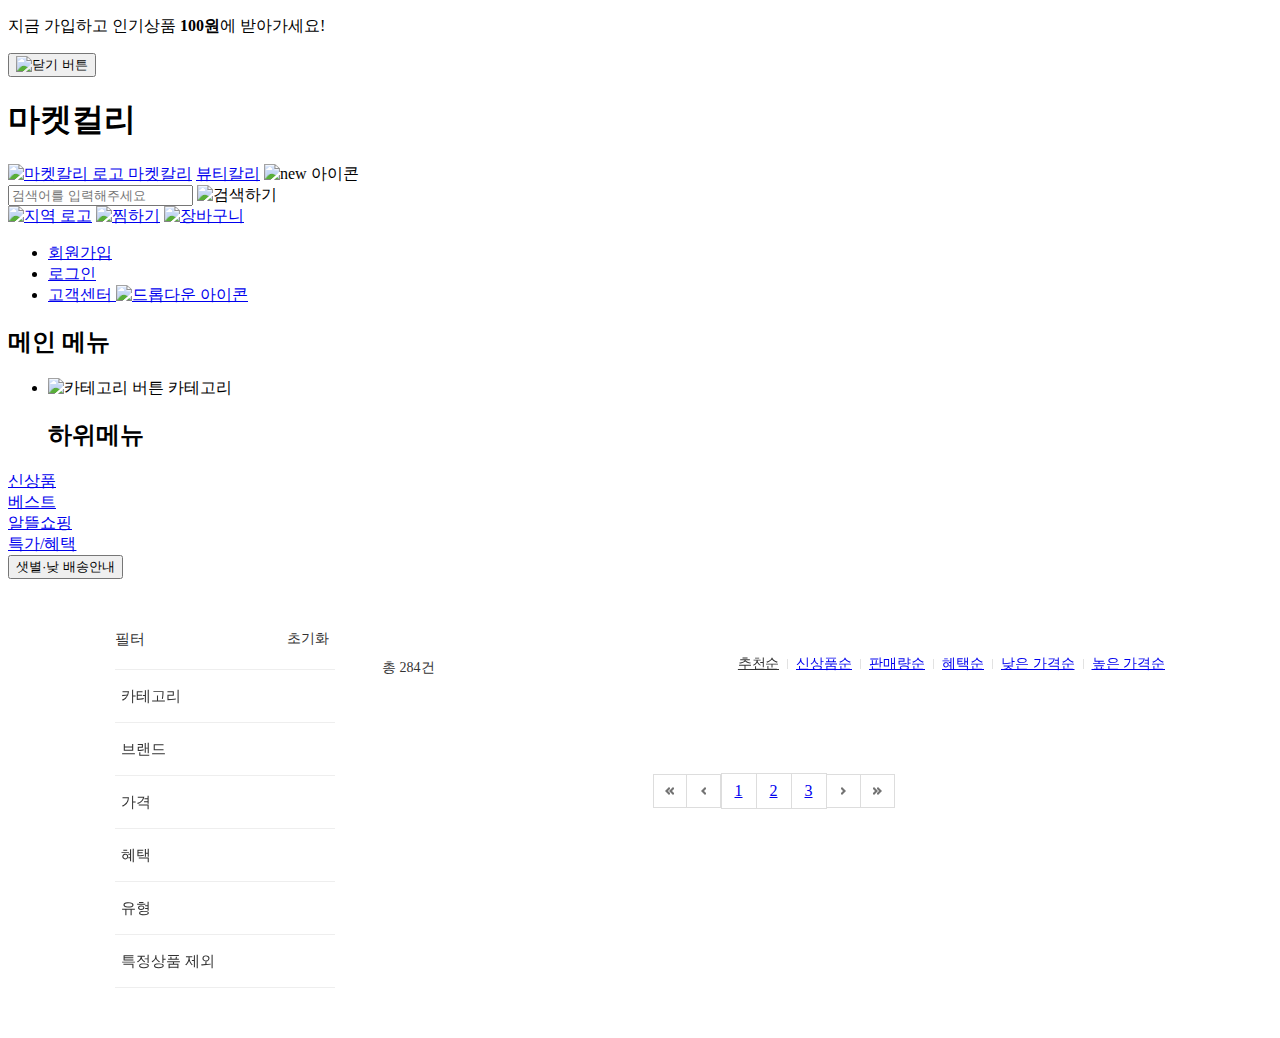
==== commit f359b28b: "[feat] 동적으로 팝업창 구현" ====
--- a/client/product_list.html
+++ b/client/product_list.html
@@ -11,12 +11,8 @@
     />
     <link rel="stylesheet" href="./css/style.css" />
     <link rel="stylesheet" href="./css/pages/productList.css" />
-    <script src="https://cdn.jsdelivr.net/npm/swiper@8/swiper-bundle.min.js"></script>
-    <script src="./js/ProductList/list_accordion.js" defer></script>
-    <script src="./js/ProductList/list.js" type="module"></script>
     <script src="./js/main/dropDown.js" type="module"></script>
-    <script src="./js/ProductList/product-list.js" type="module"></script>
-
+    <script src="./js/productList/product-list.js" type="module"></script>
     <title>상품 리스트</title>
   </head>
   <body>
@@ -39,7 +35,7 @@
         <div class="header-main-link-list">
           <a href="./index.html">
             <img
-              src="./assets/headericonsicons/s/logo.svg"
+              src="./assets/headericons/logo.svg"
               alt="마켓칼리 로고"
               class="header--main-logo"
             />
@@ -443,22 +439,41 @@
         <!-- 상품 리스트 -->
         <div class="best-container"></div>
 
+        <!-- 장바구니 팝업 -->
+        <div
+          role="dialog"
+          aria-labelledby="cartPopupTitle"
+          class="cart-popup_wrapper"
+        ></div>
+
         <!-- 페이지 네이션 -->
         <div class="best-pagenation">
           <button class="pg-btn">
-            <img src="./assets/icons/page-left01.png" alt=" " />
+            <img
+              src="./assets/icons/page-left01.png"
+              alt="처음 페이지로 이동 "
+            />
           </button>
           <button class="pg-btn">
-            <img src="./assets/icons/page-left02.png" alt=" " />
+            <img
+              src="./assets/icons/page-left02.png"
+              alt="이전 페이지로 이동 "
+            />
           </button>
           <a href="#" class="pg-btn">1</a>
           <a href="#" class="pg-btn">2</a>
           <a href="#" class="pg-btn">3</a>
           <button class="pg-btn">
-            <img src="./assets/icons/page-right01.png" alt=" " />
+            <img
+              src="./assets/icons/page-right01.png"
+              alt="다음 페이지로 이동"
+            />
           </button>
           <button class="pg-btn">
-            <img src="./assets/icons/page-right02.png" alt=" " />
+            <img
+              src="./assets/icons/page-right02.png"
+              alt="마지막 페이지로 이동"
+            />
           </button>
         </div>
       </div>
--- a/client/css/pages/productList.css
+++ b/client/css/pages/productList.css
@@ -357,3 +357,157 @@
   letter-spacing: -0.5px;
   color: rgb(250, 98, 47);
 }
+
+/* 장바구니 팝업 */
+.cart-popup_wrapper {
+  display: none; /* 초기에는 보이지 않도록 설정 */
+  opacity: 0; /* 초기에는 투명도 0으로 설정 */
+  transition: opacity 0.3s ease-in-out;
+  position: fixed;
+  top: 0;
+  left: 0;
+  width: 100%;
+  height: 100%;
+  background-color: rgba(0, 0, 0, 0.5);
+  align-items: center;
+  justify-content: center;
+  z-index: 1000;
+}
+
+.cart-popup_wrapper.show {
+  display: flex;
+  opacity: 1;
+}
+
+.cart-popup {
+  background-color: white;
+  width: 440px;
+  border-radius: 8px;
+  box-shadow: 0px 0px 10px rgba(0, 0, 0, 0.2);
+  padding: 20px;
+}
+
+.cart-popup_content-title {
+  font-size: 18px;
+  margin: 10px 0;
+}
+
+.cart-popup_content-title span {
+  font-size: 14px;
+  line-height: 19px;
+  color: rgb(51, 51, 51);
+  display: -webkit-box;
+  overflow: hidden;
+  word-break: break-all;
+  white-space: normal;
+}
+
+.cart-popup_content-count {
+  display: flex;
+  align-items: center;
+  margin: 15px 0;
+}
+
+.cart-popup_product {
+  font-weight: bold;
+  font-size: 16px;
+  color: rgb(51, 51, 51);
+  line-height: 21px;
+}
+
+.cart-popup_count-box {
+  display: flex;
+  align-items: center;
+  margin-left: auto;
+  border: 1px solid rgb(221, 223, 225);
+}
+
+.cart-popup_count-box button {
+  border: none;
+  background-color: transparent;
+  font-size: 18px;
+  cursor: pointer;
+  padding: 5px 10px;
+}
+
+.cart-popup_count-total {
+  font-size: 16px;
+  margin: 0 10px;
+}
+
+.cart-popup_totals {
+  display: flex;
+  justify-content: space-between;
+  align-items: center;
+  padding: 15px 0;
+  font-weight: bold;
+  margin-bottom: 10px;
+}
+
+.cart-popup_price {
+  font-size: 24px;
+  font-weight: 700;
+  line-height: 24px;
+}
+
+.cart-popup_info {
+  display: flex;
+  justify-content: flex-end;
+  padding: 10px 0;
+  margin: 5px 0;
+}
+
+.cart-popup_info p {
+  font-size: 14px;
+  line-height: 1.33;
+  color: rgb(51, 51, 51);
+}
+
+.cart-popup_save-tag {
+  width: 38px;
+  height: 20px;
+  margin-right: 6px;
+  padding: 3px 8px;
+  border-radius: 9px;
+  background-color: rgb(255, 191, 0);
+  font-size: 11px;
+  font-weight: 600;
+  line-height: 20px;
+  color: rgb(255, 255, 255);
+  text-align: center;
+}
+
+.cart-popup_buttons {
+  display: flex;
+  flex-direction: row;
+}
+
+.cart-popup_cancel-button {
+  width: 50%;
+  margin: 0px 4px;
+  display: block;
+  padding: 0px 10px;
+  text-align: center;
+  overflow: hidden;
+  width: 100%;
+  height: 52px;
+  border-radius: 3px;
+  color: rgb(51, 51, 51);
+  background-color: rgb(255, 255, 255);
+  border: 1px solid rgb(221, 221, 221);
+}
+
+.cart-popup_add-button {
+  width: 50%;
+  margin: 0px 4px;
+  display: block;
+  padding: 0px 10px;
+  text-align: center;
+  overflow: hidden;
+  width: 100%;
+  height: 52px;
+  border-radius: 3px;
+  color: rgb(255, 255, 255);
+  background-color: rgb(95, 0, 128);
+  border: 0px none;
+}
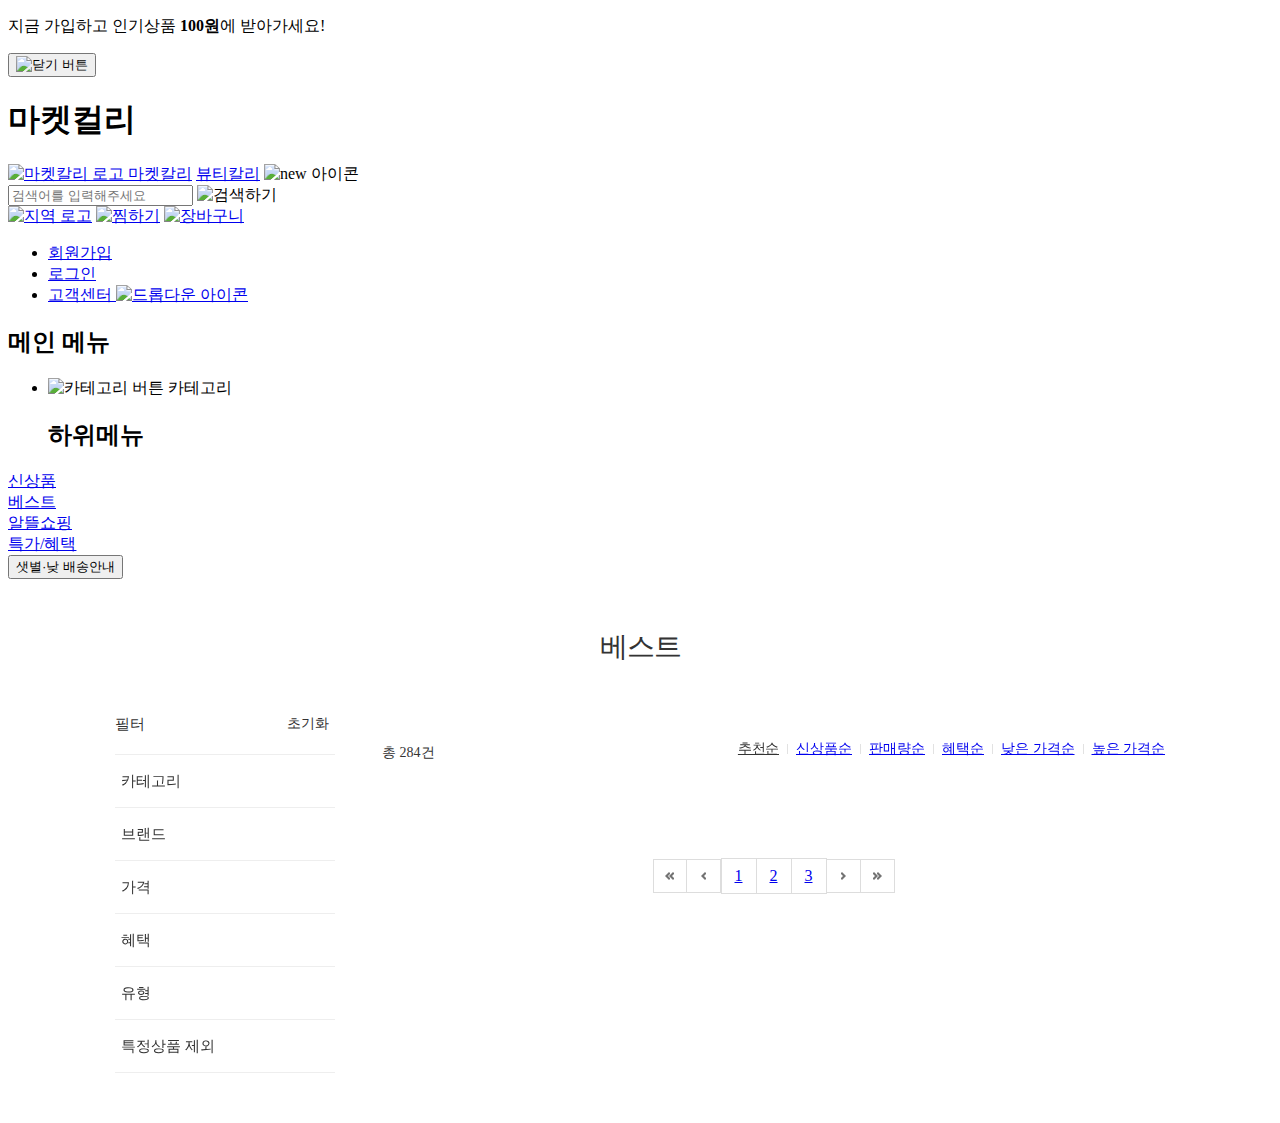
==== commit 0c14e92a: "[feat] 페이지 링크 연결" ====
--- a/client/product_list.html
+++ b/client/product_list.html
@@ -122,7 +122,7 @@
           <a href="#" class="menu__link">알뜰쇼핑</a>
         </li>
         <li class="nav-menu__item">
-          <a href="#" class="menu__link">특가/혜택</a>
+          <a href="./special_price.html" class="menu__link">특가/혜택</a>
         </li>
 
         <button type="button" class="notice-btn">
@@ -132,349 +132,352 @@
     </nav>
 
     <!-- product List Start -->
-    <section id="product-list" class="product-list">
-      <div class="accordion">
-        <div class="product-list_filter">
-          <span>필터</span>
-          <button>초기화</button>
+    <section class="product-list_wrapper">
+      <h3>베스트</h3>
+      <div id="product-list" class="product-list">
+        <div class="accordion">
+          <div class="product-list_filter">
+            <span>필터</span>
+            <button>초기화</button>
+          </div>
+
+          <!-- 카테고리 -->
+          <div class="category-wrapper">
+            <div class="category-header">
+              <button class="toggle-btn">
+                <span class="category-title">카테고리</span>
+              </button>
+            </div>
+
+            <ul class="product-list_nav">
+              <li tabindex="0" class="filter_accordion-list">
+                <input type="checkbox" id="category-check01" />
+                <label for="category-check01" class="checkbox-label">
+                  <span class="filter_accordion-name">샐러드·간편식</span>
+                  <span class="filter_accordion-amount">65</span>
+                </label>
+              </li>
+              <li tabindex="0" class="filter_accordion-list">
+                <input type="checkbox" id="category-check02" />
+                <label for="category-check02" class="checkbox-label">
+                  <span class="filter_accordion-name">국·반찬·메인요리</span>
+                  <span class="filter_accordion-amount">52</span>
+                </label>
+              </li>
+              <li tabindex="0" class="filter_accordion-list">
+                <input type="checkbox" id="category-check03" />
+                <label for="category-check03" class="checkbox-label">
+                  <span class="filter_accordion-name">정육·계란</span>
+                  <span class="filter_accordion-amount">41</span>
+                </label>
+              </li>
+              <li tabindex="0" class="filter_accordion-list">
+                <input type="checkbox" id="category-check04" />
+                <label for="category-check04" class="checkbox-label">
+                  <span class="filter_accordion-name">과일·견과·쌀</span>
+                  <span class="filter_accordion-amount">30</span>
+                </label>
+              </li>
+              <li tabindex="0" class="filter_accordion-list">
+                <input type="checkbox" id="category-check05" />
+                <label for="category-check05" class="checkbox-label">
+                  <span class="filter_accordion-name">간식·과자·떡</span>
+                  <span class="filter_accordion-amount">18</span>
+                </label>
+              </li>
+              <li tabindex="0" class="filter_accordion-list">
+                <input type="checkbox" id="category-check06" />
+                <label for="category-check06" class="checkbox-label">
+                  <span class="filter_accordion-name">생수·음료·우유·커피</span>
+                  <span class="filter_accordion-amount">17</span>
+                </label>
+              </li>
+              <li tabindex="0" class="filter_accordion-list">
+                <input type="checkbox" id="category-check07" />
+                <label for="category-check07" class="checkbox-label">
+                  <span class="filter_accordion-name">수산·해산·건어물</span>
+                  <span class="filter_accordion-amount">16</span>
+                </label>
+              </li>
+              <li tabindex="0" class="filter_accordion-list">
+                <input type="checkbox" id="category-check08" />
+                <label for="category-check08" class="checkbox-label">
+                  <span class="filter_accordion-name">베이커리·치즈·델리</span>
+                  <span class="filter_accordion-amount">13</span>
+                </label>
+              </li>
+              <li tabindex="0" class="filter_accordion-list">
+                <input type="checkbox" id="category-check09" />
+                <label for="category-check09" class="checkbox-label">
+                  <span class="filter_accordion-name">건강식품</span>
+                  <span class="filter_accordion-amount">10</span>
+                </label>
+              </li>
+              <li tabindex="0" class="filter_accordion-list">
+                <input type="checkbox" id="category-check10" />
+                <label for="category-check10" class="checkbox-label">
+                  <span class="filter_accordion-name">생활용품·리빙·캠핑</span>
+                  <span class="filter_accordion-amount">10</span>
+                </label>
+              </li>
+              <li tabindex="0" class="filter_accordion-more">
+                <span class="filter_accordion-amount">카테고리 더보기 ></span>
+              </li>
+            </ul>
+          </div>
+
+          <!-- 브랜드 -->
+          <div class="category-wrapper">
+            <div>
+              <button class="toggle-btn">
+                <span class="category-title">브랜드</span>
+              </button>
+            </div>
+
+            <ul class="product-list_nav">
+              <li tabindex="0" class="filter_accordion-list">
+                <input type="checkbox" id="brand-check01" />
+                <label for="brand-check01" class="checkbox-label">
+                  <span class="filter_accordion-name">감자밭</span>
+                  <span class="filter_accordion-amount">1</span>
+                </label>
+              </li>
+              <li tabindex="0" class="filter_accordion-list">
+                <input type="checkbox" id="brand-check02" />
+                <label for="brand-check02" class="checkbox-label">
+                  <span class="filter_accordion-name">강남면옥</span>
+                  <span class="filter_accordion-amount">1</span>
+                </label>
+              </li>
+              <li tabindex="0" class="filter_accordion-list">
+                <input type="checkbox" id="brand-check03" />
+                <label for="brand-check03" class="checkbox-label">
+                  <span class="filter_accordion-name">경남제약</span>
+                  <span class="filter_accordion-amount">1</span>
+                </label>
+              </li>
+              <li tabindex="0" class="filter_accordion-list">
+                <input type="checkbox" id="brandcheck04" />
+                <label for="brand-check04" class="checkbox-label">
+                  <span class="filter_accordion-name">경복궁</span>
+                  <span class="filter_accordion-amount">1</span>
+                </label>
+              </li>
+              <li tabindex="0" class="filter_accordion-list">
+                <input type="checkbox" id="brand-check05" />
+                <label for="brand-check05" class="checkbox-label">
+                  <span class="filter_accordion-name">고래사</span>
+                  <span class="filter_accordion-amount">1</span>
+                </label>
+              </li>
+              <li tabindex="0" class="filter_accordion-list">
+                <input type="checkbox" id="brand-check06" />
+                <label for="brand-check06" class="checkbox-label">
+                  <span class="filter_accordion-name">고메공방</span>
+                  <span class="filter_accordion-amount">1</span>
+                </label>
+              </li>
+              <li tabindex="0" class="filter_accordion-list">
+                <input type="checkbox" id="brand-check07" />
+                <label for="brand-check07" class="checkbox-label">
+                  <span class="filter_accordion-name">고온어다이어트</span>
+                  <span class="filter_accordion-amount">1</span>
+                </label>
+              </li>
+              <li tabindex="0" class="filter_accordion-list">
+                <input type="checkbox" id="brand-check08" />
+                <label for="brand-check08" class="checkbox-label">
+                  <span class="filter_accordion-name">교토마블</span>
+                  <span class="filter_accordion-amount">1</span>
+                </label>
+              </li>
+              <li tabindex="0" class="filter_accordion-list">
+                <input type="checkbox" id="brand-check09" />
+                <label for="brand-check09" class="checkbox-label">
+                  <span class="filter_accordion-name">그래놀라 하우스</span>
+                  <span class="filter_accordion-amount">1</span>
+                </label>
+              </li>
+              <li tabindex="0" class="filter_accordion-list">
+                <input type="checkbox" id="brand-check10" />
+                <label for="brand-check10" class="checkbox-label">
+                  <span class="filter_accordion-name">그리츠 시그니처 램</span>
+                  <span class="filter_accordion-amount">1</span>
+                </label>
+              </li>
+              <li tabindex="0" class="filter_accordion-more">
+                <span class="filter_accordion-amount">브랜드 더보기 ></span>
+              </li>
+            </ul>
+          </div>
+
+          <!-- 가격 -->
+          <div class="category-wrapper">
+            <div class="category-header">
+              <button class="toggle-btn">
+                <span class="category-title">가격</span>
+              </button>
+            </div>
+
+            <ul class="product-list_nav">
+              <li tabindex="0" class="filter_accordion-list">
+                <input type="checkbox" id="price-check01" />
+                <label for="price-check01" class="checkbox-label">
+                  <span class="filter_accordion-name">7,900원 미만</span>
+                  <span class="filter_accordion-amount">71</span>
+                </label>
+              </li>
+              <li tabindex="0" class="filter_accordion-list">
+                <input type="checkbox" id="price-check02" />
+                <label for="price-check02" class="checkbox-label">
+                  <span class="filter_accordion-name">7,900원 ~ 11,800원</span>
+                  <span class="filter_accordion-amount">78</span>
+                </label>
+              </li>
+              <li tabindex="0" class="filter_accordion-list">
+                <input type="checkbox" id="pricecheck03" />
+                <label for="price-check03" class="checkbox-label">
+                  <span class="filter_accordion-name">11,800원 ~ 15,900원</span>
+                  <span class="filter_accordion-amount">73</span>
+                </label>
+              </li>
+
+              <li tabindex="0" class="filter_accordion-list">
+                <input type="checkbox" id="price-check07" />
+                <label for="price-check07" class="checkbox-label">
+                  <span class="filter_accordion-name">15,900원 이상</span>
+                  <span class="filter_accordion-amount">76</span>
+                </label>
+              </li>
+            </ul>
+          </div>
+
+          <!-- 혜택 -->
+          <div class="category-wrapper">
+            <div class="category-header">
+              <button class="toggle-btn">
+                <span class="category-title">혜택</span>
+              </button>
+            </div>
+
+            <ul class="product-list_nav">
+              <li tabindex="0" class="filter_accordion-list">
+                <input type="checkbox" id="benefit-check04" />
+                <label for="benefit-check04" class="checkbox-label">
+                  <span class="filter_accordion-name">할인 상품</span>
+                  <span class="filter_accordion-amount">130</span>
+                </label>
+              </li>
+              <li tabindex="0" class="filter_accordion-list">
+                <input type="checkbox" id="benefit-check05" />
+                <label for="benefit-check05" class="checkbox-label">
+                  <span class="filter_accordion-name">한정 수량</span>
+                  <span class="filter_accordion-amount">2</span>
+                </label>
+              </li>
+            </ul>
+          </div>
+
+          <!-- 유형-->
+          <div class="category-wrapper">
+            <div class="category-header">
+              <button class="toggle-btn">
+                <span class="category-title">유형</span>
+              </button>
+            </div>
+
+            <ul class="product-list_nav">
+              <li tabindex="0" class="filter_accordion-list">
+                <input type="checkbox" id="typec-heck01" />
+                <label for="type-check01" class="checkbox-label">
+                  <span class="filter_accordion-name">Karly Only</span>
+                  <span class="filter_accordion-amount">106</span>
+                </label>
+              </li>
+              <li tabindex="0" class="filter_accordion-list">
+                <input type="checkbox" id="type-check02" />
+                <label for="type-check02" class="checkbox-label">
+                  <span class="filter_accordion-name">희소가치 프로젝트</span>
+                  <span class="filter_accordion-amount">8</span>
+                </label>
+              </li>
+            </ul>
+          </div>
+
+          <!-- 특정 상품 제외 -->
+          <div class="category-wrapper">
+            <div class="category-header">
+              <button class="toggle-btn">
+                <span class="category-title">특정상품 제외</span>
+              </button>
+            </div>
+
+            <ul class="product-list_nav">
+              <li tabindex="0" class="filter_accordion-list">
+                <input type="checkbox" id="product-check01" />
+                <label for="product-check01" class="checkbox-label">
+                  <span class="filter_accordion-name">반려동물 상품</span>
+                  <span class="filter_accordion-amount">5</span>
+                </label>
+              </li>
+            </ul>
+          </div>
         </div>
 
-        <!-- 카테고리 -->
-        <div class="category-wrapper">
-          <div class="category-header">
-            <button class="toggle-btn">
-              <span class="category-title">카테고리</span>
+        <!-- section 2 -->
+        <div class="best-wrapper">
+          <div class="best-nav">
+            <p class="best-total_amount">총 284건</p>
+            <ul class="best-list">
+              <li><a href="#" class="sort-option">추천순</a></li>
+              <li><a href="#" class="sort-option">신상품순</a></li>
+              <li><a href="#" class="sort-option">판매량순</a></li>
+              <li><a href="#" class="sort-option">혜택순</a></li>
+              <li><a href="#" class="sort-option">낮은 가격순</a></li>
+              <li><a href="#" class="sort-option">높은 가격순</a></li>
+            </ul>
+          </div>
+
+          <!-- 상품 리스트 -->
+          <div class="best-container"></div>
+
+          <!-- 장바구니 팝업 -->
+          <div
+            role="dialog"
+            aria-labelledby="cartPopupTitle"
+            class="cart-popup_wrapper"
+          ></div>
+
+          <!-- 페이지 네이션 -->
+          <div class="best-pagenation">
+            <button class="pg-btn">
+              <img
+                src="./assets/icons/page-left01.png"
+                alt="처음 페이지로 이동 "
+              />
             </button>
-          </div>
-
-          <ul class="product-list_nav">
-            <li tabindex="0" class="filter_accordion-list">
-              <input type="checkbox" id="category-check01" />
-              <label for="category-check01" class="checkbox-label">
-                <span class="filter_accordion-name">샐러드·간편식</span>
-                <span class="filter_accordion-amount">65</span>
-              </label>
-            </li>
-            <li tabindex="0" class="filter_accordion-list">
-              <input type="checkbox" id="category-check02" />
-              <label for="category-check02" class="checkbox-label">
-                <span class="filter_accordion-name">국·반찬·메인요리</span>
-                <span class="filter_accordion-amount">52</span>
-              </label>
-            </li>
-            <li tabindex="0" class="filter_accordion-list">
-              <input type="checkbox" id="category-check03" />
-              <label for="category-check03" class="checkbox-label">
-                <span class="filter_accordion-name">정육·계란</span>
-                <span class="filter_accordion-amount">41</span>
-              </label>
-            </li>
-            <li tabindex="0" class="filter_accordion-list">
-              <input type="checkbox" id="category-check04" />
-              <label for="category-check04" class="checkbox-label">
-                <span class="filter_accordion-name">과일·견과·쌀</span>
-                <span class="filter_accordion-amount">30</span>
-              </label>
-            </li>
-            <li tabindex="0" class="filter_accordion-list">
-              <input type="checkbox" id="category-check05" />
-              <label for="category-check05" class="checkbox-label">
-                <span class="filter_accordion-name">간식·과자·떡</span>
-                <span class="filter_accordion-amount">18</span>
-              </label>
-            </li>
-            <li tabindex="0" class="filter_accordion-list">
-              <input type="checkbox" id="category-check06" />
-              <label for="category-check06" class="checkbox-label">
-                <span class="filter_accordion-name">생수·음료·우유·커피</span>
-                <span class="filter_accordion-amount">17</span>
-              </label>
-            </li>
-            <li tabindex="0" class="filter_accordion-list">
-              <input type="checkbox" id="category-check07" />
-              <label for="category-check07" class="checkbox-label">
-                <span class="filter_accordion-name">수산·해산·건어물</span>
-                <span class="filter_accordion-amount">16</span>
-              </label>
-            </li>
-            <li tabindex="0" class="filter_accordion-list">
-              <input type="checkbox" id="category-check08" />
-              <label for="category-check08" class="checkbox-label">
-                <span class="filter_accordion-name">베이커리·치즈·델리</span>
-                <span class="filter_accordion-amount">13</span>
-              </label>
-            </li>
-            <li tabindex="0" class="filter_accordion-list">
-              <input type="checkbox" id="category-check09" />
-              <label for="category-check09" class="checkbox-label">
-                <span class="filter_accordion-name">건강식품</span>
-                <span class="filter_accordion-amount">10</span>
-              </label>
-            </li>
-            <li tabindex="0" class="filter_accordion-list">
-              <input type="checkbox" id="category-check10" />
-              <label for="category-check10" class="checkbox-label">
-                <span class="filter_accordion-name">생활용품·리빙·캠핑</span>
-                <span class="filter_accordion-amount">10</span>
-              </label>
-            </li>
-            <li tabindex="0" class="filter_accordion-more">
-              <span class="filter_accordion-amount">카테고리 더보기 ></span>
-            </li>
-          </ul>
-        </div>
-
-        <!-- 브랜드 -->
-        <div class="category-wrapper">
-          <div>
-            <button class="toggle-btn">
-              <span class="category-title">브랜드</span>
+            <button class="pg-btn">
+              <img
+                src="./assets/icons/page-left02.png"
+                alt="이전 페이지로 이동 "
+              />
             </button>
-          </div>
-
-          <ul class="product-list_nav">
-            <li tabindex="0" class="filter_accordion-list">
-              <input type="checkbox" id="brand-check01" />
-              <label for="brand-check01" class="checkbox-label">
-                <span class="filter_accordion-name">감자밭</span>
-                <span class="filter_accordion-amount">1</span>
-              </label>
-            </li>
-            <li tabindex="0" class="filter_accordion-list">
-              <input type="checkbox" id="brand-check02" />
-              <label for="brand-check02" class="checkbox-label">
-                <span class="filter_accordion-name">강남면옥</span>
-                <span class="filter_accordion-amount">1</span>
-              </label>
-            </li>
-            <li tabindex="0" class="filter_accordion-list">
-              <input type="checkbox" id="brand-check03" />
-              <label for="brand-check03" class="checkbox-label">
-                <span class="filter_accordion-name">경남제약</span>
-                <span class="filter_accordion-amount">1</span>
-              </label>
-            </li>
-            <li tabindex="0" class="filter_accordion-list">
-              <input type="checkbox" id="brandcheck04" />
-              <label for="brand-check04" class="checkbox-label">
-                <span class="filter_accordion-name">경복궁</span>
-                <span class="filter_accordion-amount">1</span>
-              </label>
-            </li>
-            <li tabindex="0" class="filter_accordion-list">
-              <input type="checkbox" id="brand-check05" />
-              <label for="brand-check05" class="checkbox-label">
-                <span class="filter_accordion-name">고래사</span>
-                <span class="filter_accordion-amount">1</span>
-              </label>
-            </li>
-            <li tabindex="0" class="filter_accordion-list">
-              <input type="checkbox" id="brand-check06" />
-              <label for="brand-check06" class="checkbox-label">
-                <span class="filter_accordion-name">고메공방</span>
-                <span class="filter_accordion-amount">1</span>
-              </label>
-            </li>
-            <li tabindex="0" class="filter_accordion-list">
-              <input type="checkbox" id="brand-check07" />
-              <label for="brand-check07" class="checkbox-label">
-                <span class="filter_accordion-name">고온어다이어트</span>
-                <span class="filter_accordion-amount">1</span>
-              </label>
-            </li>
-            <li tabindex="0" class="filter_accordion-list">
-              <input type="checkbox" id="brand-check08" />
-              <label for="brand-check08" class="checkbox-label">
-                <span class="filter_accordion-name">교토마블</span>
-                <span class="filter_accordion-amount">1</span>
-              </label>
-            </li>
-            <li tabindex="0" class="filter_accordion-list">
-              <input type="checkbox" id="brand-check09" />
-              <label for="brand-check09" class="checkbox-label">
-                <span class="filter_accordion-name">그래놀라 하우스</span>
-                <span class="filter_accordion-amount">1</span>
-              </label>
-            </li>
-            <li tabindex="0" class="filter_accordion-list">
-              <input type="checkbox" id="brand-check10" />
-              <label for="brand-check10" class="checkbox-label">
-                <span class="filter_accordion-name">그리츠 시그니처 램</span>
-                <span class="filter_accordion-amount">1</span>
-              </label>
-            </li>
-            <li tabindex="0" class="filter_accordion-more">
-              <span class="filter_accordion-amount">브랜드 더보기 ></span>
-            </li>
-          </ul>
-        </div>
-
-        <!-- 가격 -->
-        <div class="category-wrapper">
-          <div class="category-header">
-            <button class="toggle-btn">
-              <span class="category-title">가격</span>
+            <a href="#" class="pg-btn">1</a>
+            <a href="#" class="pg-btn">2</a>
+            <a href="#" class="pg-btn">3</a>
+            <button class="pg-btn">
+              <img
+                src="./assets/icons/page-right01.png"
+                alt="다음 페이지로 이동"
+              />
             </button>
-          </div>
-
-          <ul class="product-list_nav">
-            <li tabindex="0" class="filter_accordion-list">
-              <input type="checkbox" id="price-check01" />
-              <label for="price-check01" class="checkbox-label">
-                <span class="filter_accordion-name">7,900원 미만</span>
-                <span class="filter_accordion-amount">71</span>
-              </label>
-            </li>
-            <li tabindex="0" class="filter_accordion-list">
-              <input type="checkbox" id="price-check02" />
-              <label for="price-check02" class="checkbox-label">
-                <span class="filter_accordion-name">7,900원 ~ 11,800원</span>
-                <span class="filter_accordion-amount">78</span>
-              </label>
-            </li>
-            <li tabindex="0" class="filter_accordion-list">
-              <input type="checkbox" id="pricecheck03" />
-              <label for="price-check03" class="checkbox-label">
-                <span class="filter_accordion-name">11,800원 ~ 15,900원</span>
-                <span class="filter_accordion-amount">73</span>
-              </label>
-            </li>
-
-            <li tabindex="0" class="filter_accordion-list">
-              <input type="checkbox" id="price-check07" />
-              <label for="price-check07" class="checkbox-label">
-                <span class="filter_accordion-name">15,900원 이상</span>
-                <span class="filter_accordion-amount">76</span>
-              </label>
-            </li>
-          </ul>
-        </div>
-
-        <!-- 혜택 -->
-        <div class="category-wrapper">
-          <div class="category-header">
-            <button class="toggle-btn">
-              <span class="category-title">혜택</span>
+            <button class="pg-btn">
+              <img
+                src="./assets/icons/page-right02.png"
+                alt="마지막 페이지로 이동"
+              />
             </button>
           </div>
-
-          <ul class="product-list_nav">
-            <li tabindex="0" class="filter_accordion-list">
-              <input type="checkbox" id="benefit-check04" />
-              <label for="benefit-check04" class="checkbox-label">
-                <span class="filter_accordion-name">할인 상품</span>
-                <span class="filter_accordion-amount">130</span>
-              </label>
-            </li>
-            <li tabindex="0" class="filter_accordion-list">
-              <input type="checkbox" id="benefit-check05" />
-              <label for="benefit-check05" class="checkbox-label">
-                <span class="filter_accordion-name">한정 수량</span>
-                <span class="filter_accordion-amount">2</span>
-              </label>
-            </li>
-          </ul>
-        </div>
-
-        <!-- 유형-->
-        <div class="category-wrapper">
-          <div class="category-header">
-            <button class="toggle-btn">
-              <span class="category-title">유형</span>
-            </button>
-          </div>
-
-          <ul class="product-list_nav">
-            <li tabindex="0" class="filter_accordion-list">
-              <input type="checkbox" id="typec-heck01" />
-              <label for="type-check01" class="checkbox-label">
-                <span class="filter_accordion-name">Karly Only</span>
-                <span class="filter_accordion-amount">106</span>
-              </label>
-            </li>
-            <li tabindex="0" class="filter_accordion-list">
-              <input type="checkbox" id="type-check02" />
-              <label for="type-check02" class="checkbox-label">
-                <span class="filter_accordion-name">희소가치 프로젝트</span>
-                <span class="filter_accordion-amount">8</span>
-              </label>
-            </li>
-          </ul>
-        </div>
-
-        <!-- 특정 상품 제외 -->
-        <div class="category-wrapper">
-          <div class="category-header">
-            <button class="toggle-btn">
-              <span class="category-title">특정상품 제외</span>
-            </button>
-          </div>
-
-          <ul class="product-list_nav">
-            <li tabindex="0" class="filter_accordion-list">
-              <input type="checkbox" id="product-check01" />
-              <label for="product-check01" class="checkbox-label">
-                <span class="filter_accordion-name">반려동물 상품</span>
-                <span class="filter_accordion-amount">5</span>
-              </label>
-            </li>
-          </ul>
-        </div>
-      </div>
-
-      <!-- section 2 -->
-      <div class="best-wrapper">
-        <div class="best-nav">
-          <p class="best-total_amount">총 284건</p>
-          <ul class="best-list">
-            <li><a href="#" class="sort-option">추천순</a></li>
-            <li><a href="#" class="sort-option">신상품순</a></li>
-            <li><a href="#" class="sort-option">판매량순</a></li>
-            <li><a href="#" class="sort-option">혜택순</a></li>
-            <li><a href="#" class="sort-option">낮은 가격순</a></li>
-            <li><a href="#" class="sort-option">높은 가격순</a></li>
-          </ul>
-        </div>
-
-        <!-- 상품 리스트 -->
-        <div class="best-container"></div>
-
-        <!-- 장바구니 팝업 -->
-        <div
-          role="dialog"
-          aria-labelledby="cartPopupTitle"
-          class="cart-popup_wrapper"
-        ></div>
-
-        <!-- 페이지 네이션 -->
-        <div class="best-pagenation">
-          <button class="pg-btn">
-            <img
-              src="./assets/icons/page-left01.png"
-              alt="처음 페이지로 이동 "
-            />
-          </button>
-          <button class="pg-btn">
-            <img
-              src="./assets/icons/page-left02.png"
-              alt="이전 페이지로 이동 "
-            />
-          </button>
-          <a href="#" class="pg-btn">1</a>
-          <a href="#" class="pg-btn">2</a>
-          <a href="#" class="pg-btn">3</a>
-          <button class="pg-btn">
-            <img
-              src="./assets/icons/page-right01.png"
-              alt="다음 페이지로 이동"
-            />
-          </button>
-          <button class="pg-btn">
-            <img
-              src="./assets/icons/page-right02.png"
-              alt="마지막 페이지로 이동"
-            />
-          </button>
         </div>
       </div>
     </section>
--- a/client/css/pages/productList.css
+++ b/client/css/pages/productList.css
@@ -1,3 +1,13 @@
+.product-list_wrapper h3 {
+  margin-top: 50px;
+  font-weight: 500;
+  font-size: 28px;
+  color: rgb(51, 51, 51);
+  line-height: 35px;
+  letter-spacing: -1px;
+  text-align: center;
+}
+
 .product-list {
   position: relative;
   display: flex;
